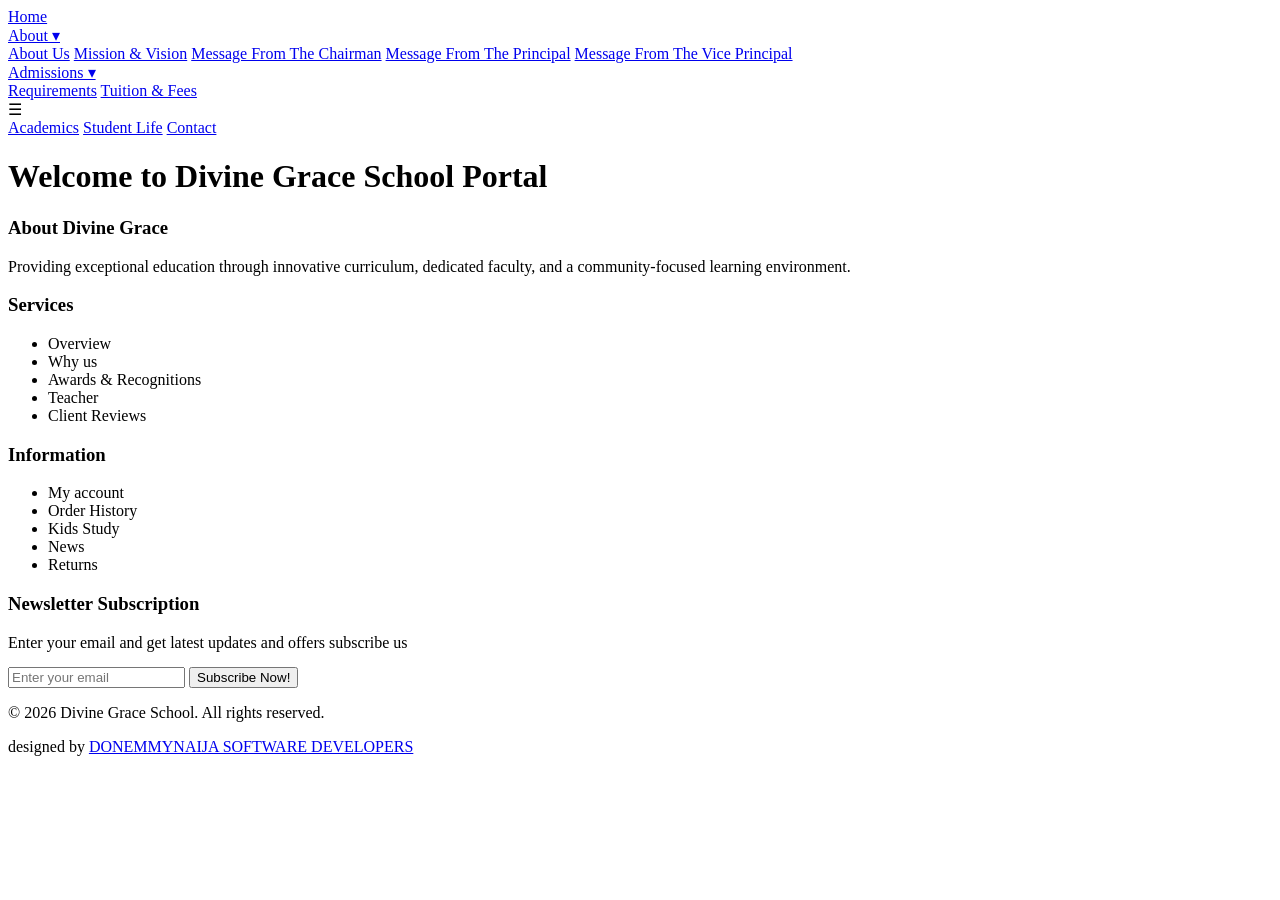
==== student-portal.html @ a1973aae "Add files via upload" ====
<!DOCTYPE html>
<html lang="en">
<head>
    <meta charset="UTF-8">
    <meta name="viewport" content="width=device-width, initial-scale=1.0">
    <link rel="stylesheet" href="divinegracestyles.css" />
    <script src="divinegrace.js" defer></script>
    <title>Divine Grace School</title>
</head>
<body>

    

   <div class="hero-container">
        <!-- Background Slider Images (4 Slides) -->
        <!-- Slide 1 (Active by default) -->
        <div class="slide active" style="background-image: url('Images/frontRangePictureSliderOne.jpg');"></div>
        <!-- Slide 2 -->
        <div class="slide" style="background-image: url('Images/frontRangePictureSliderTwo.jpg');"></div>
        <!-- Slide 3 -->
        <div class="slide" style="background-image: url('Images/frontRangePictureSliderThree.jpg');"></div>
        <!-- Slide 4 -->
        <div class="slide" style="background-image: url('Images/frontRangePictureSliderFour.jpg');"></div>

        <!-- Overlay to darken the background slightly -->
        <div class="overlay"></div>

        <!-- Navigation Top Bar -->
        <header>

    
            <div class="nav-links" id="navlinks">
                <a href="index.html">Home</a>

                <div class="dropdown">
                <a href="#" class="dropbtn"><div class="about">About &#9662;</div></a>
                <!-- The Dropdown Menu -->
      <div class="dropdown-content">
        <a href="about-us.html">About Us</a>
        <a href="mission-vision.html">Mission & Vision</a>
        <a href="message-chairman.html">Message From The Chairman</a>
        <a href="message-principal.html">Message From The Principal</a>
        <a href="message-vc.html">Message From The Vice Principal</a>
      </div>
    </div>
            

            <div class="dropdown">
            <a href="#" class="dropbtn"><div class="admission">Admissions &#9662;</div><!--admission--></a>
            <!-- The Dropdown Menu -->
      <div class="dropdown-content">
        <a href="/requirements">Requirements</a>
        <a href="/tuition">Tuition & Fees</a>
      </div>
    </div>
    </div><!--end of nav-links-->



            <div class="menu-toggle" onclick="toggleMenu()">☰</div>
            
            <!-- Replace this div with an actual <img> tag for your logo if preferred -->
            <div class="logo"></div>
            
            <div class="nav-links" id="navlinks">
                <a href="academics.html">Academics</a>
                <a href="student-life.html">Student Life</a>
                <a href="contact.html">Contact</a>
            </div>
        </header>

        <!-- Main Hero Text and Button -->
        <div class="hero-content">
            <h1>Welcome to Divine Grace School Portal</h1>
           
        </div>
    </div>





<footer class="footer">
    <div>
        <h3>About Divine Grace</h3>
        <p>Providing exceptional education through innovative curriculum, dedicated faculty, and a community-focused learning environment.</p>
    </div>

    <div>
        <h3>Services</h3>
        <ul>
            <li>Overview</li>
            <li>Why us</li>
            <li>Awards & Recognitions</li>
            <li>Teacher</li>
            <li>Client Reviews</li>
        </ul>
    </div>

    <div>
        <h3>Information</h3>
        <ul>
            <li>My account</li>
            <li>Order History</li>
            <li>Kids Study</li>
            <li>News</li>
            <li>Returns</li>
        </ul>
    </div>

    <div>
        <h3>Newsletter Subscription</h3>
        <p style="margin-bottom: 15px;">Enter your email and get latest updates and offers subscribe us</p>
        <input type="email" placeholder="Enter your email" class="subscribe-box">
        <button class="btn-subscribe">Subscribe Now!</button>
    </div>
</footer>

<footer class="footer-bottom">
    <p>&copy; 2026 Divine Grace School. All rights reserved.</p>
    <p>designed by <a href="https://www.donemmynaija.com" target="_blank">DONEMMYNAIJA SOFTWARE DEVELOPERS</a></p>
</footer>


</body>
</html>
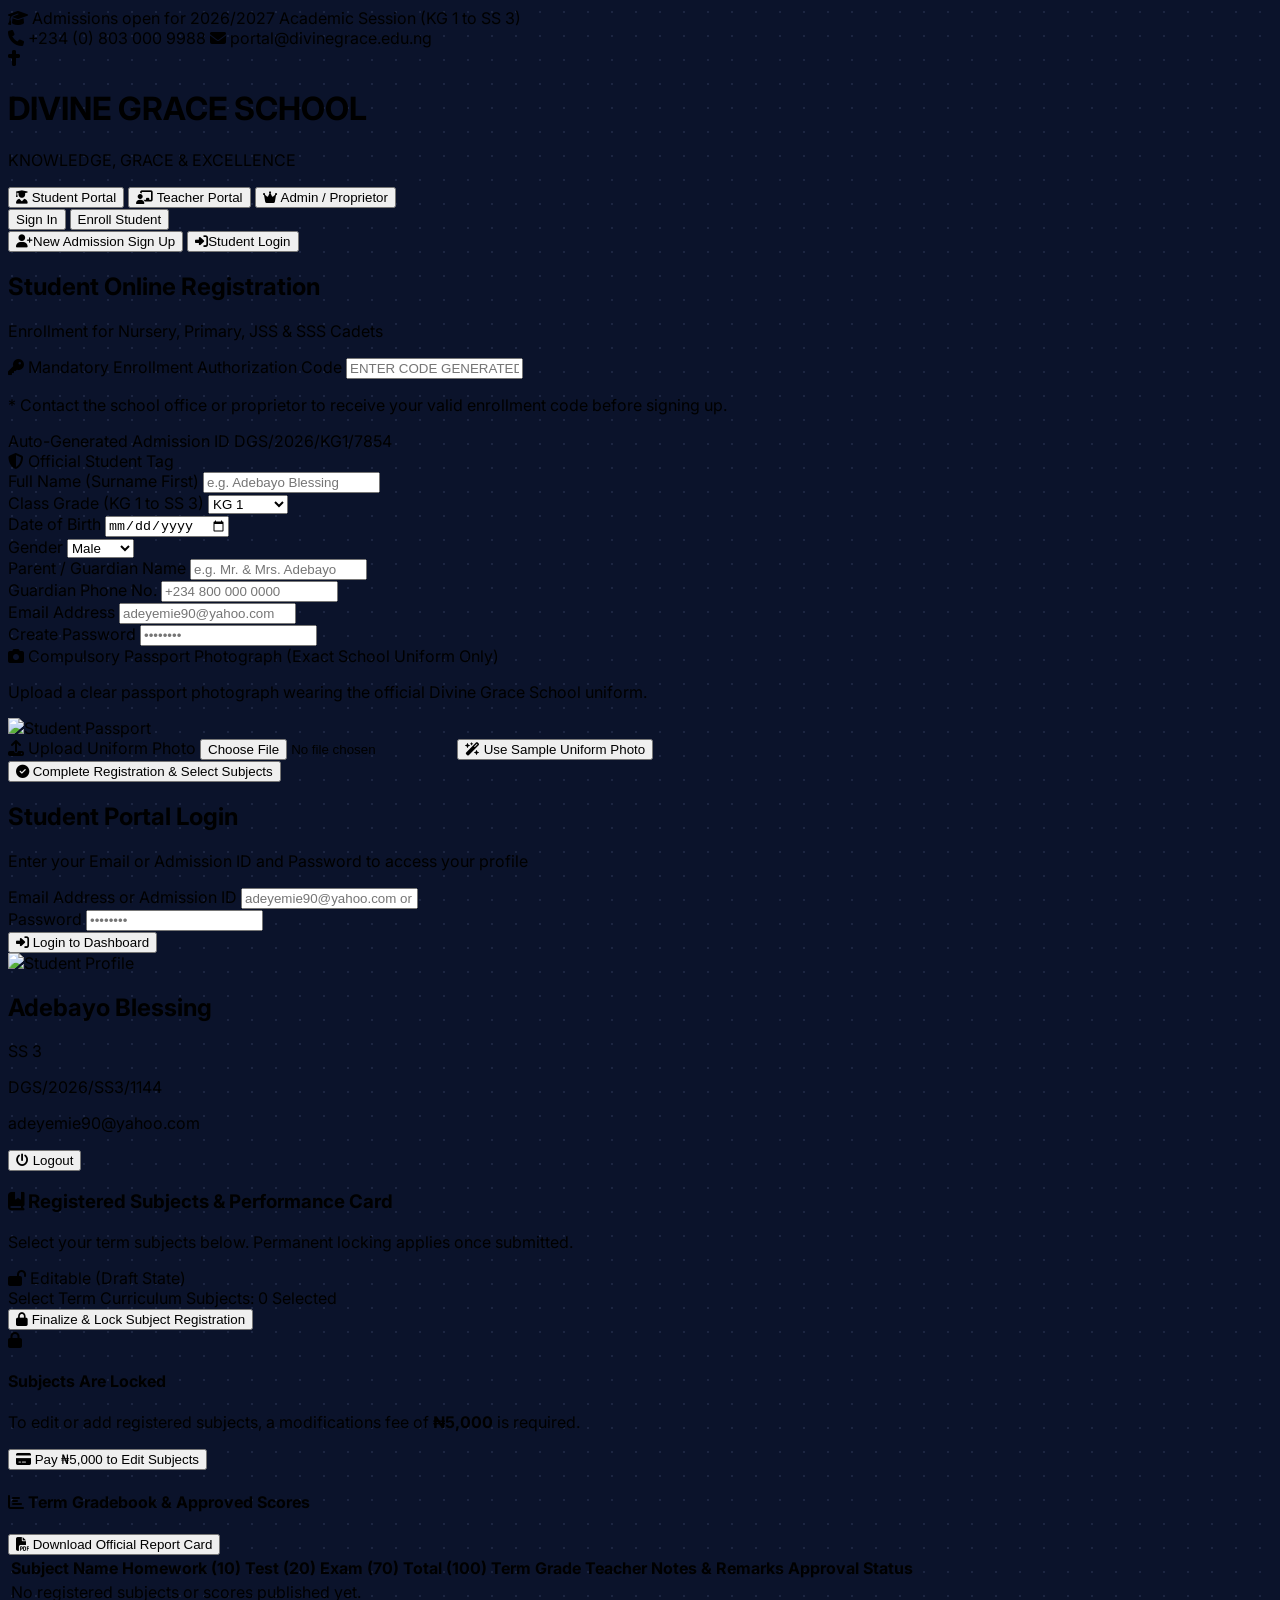
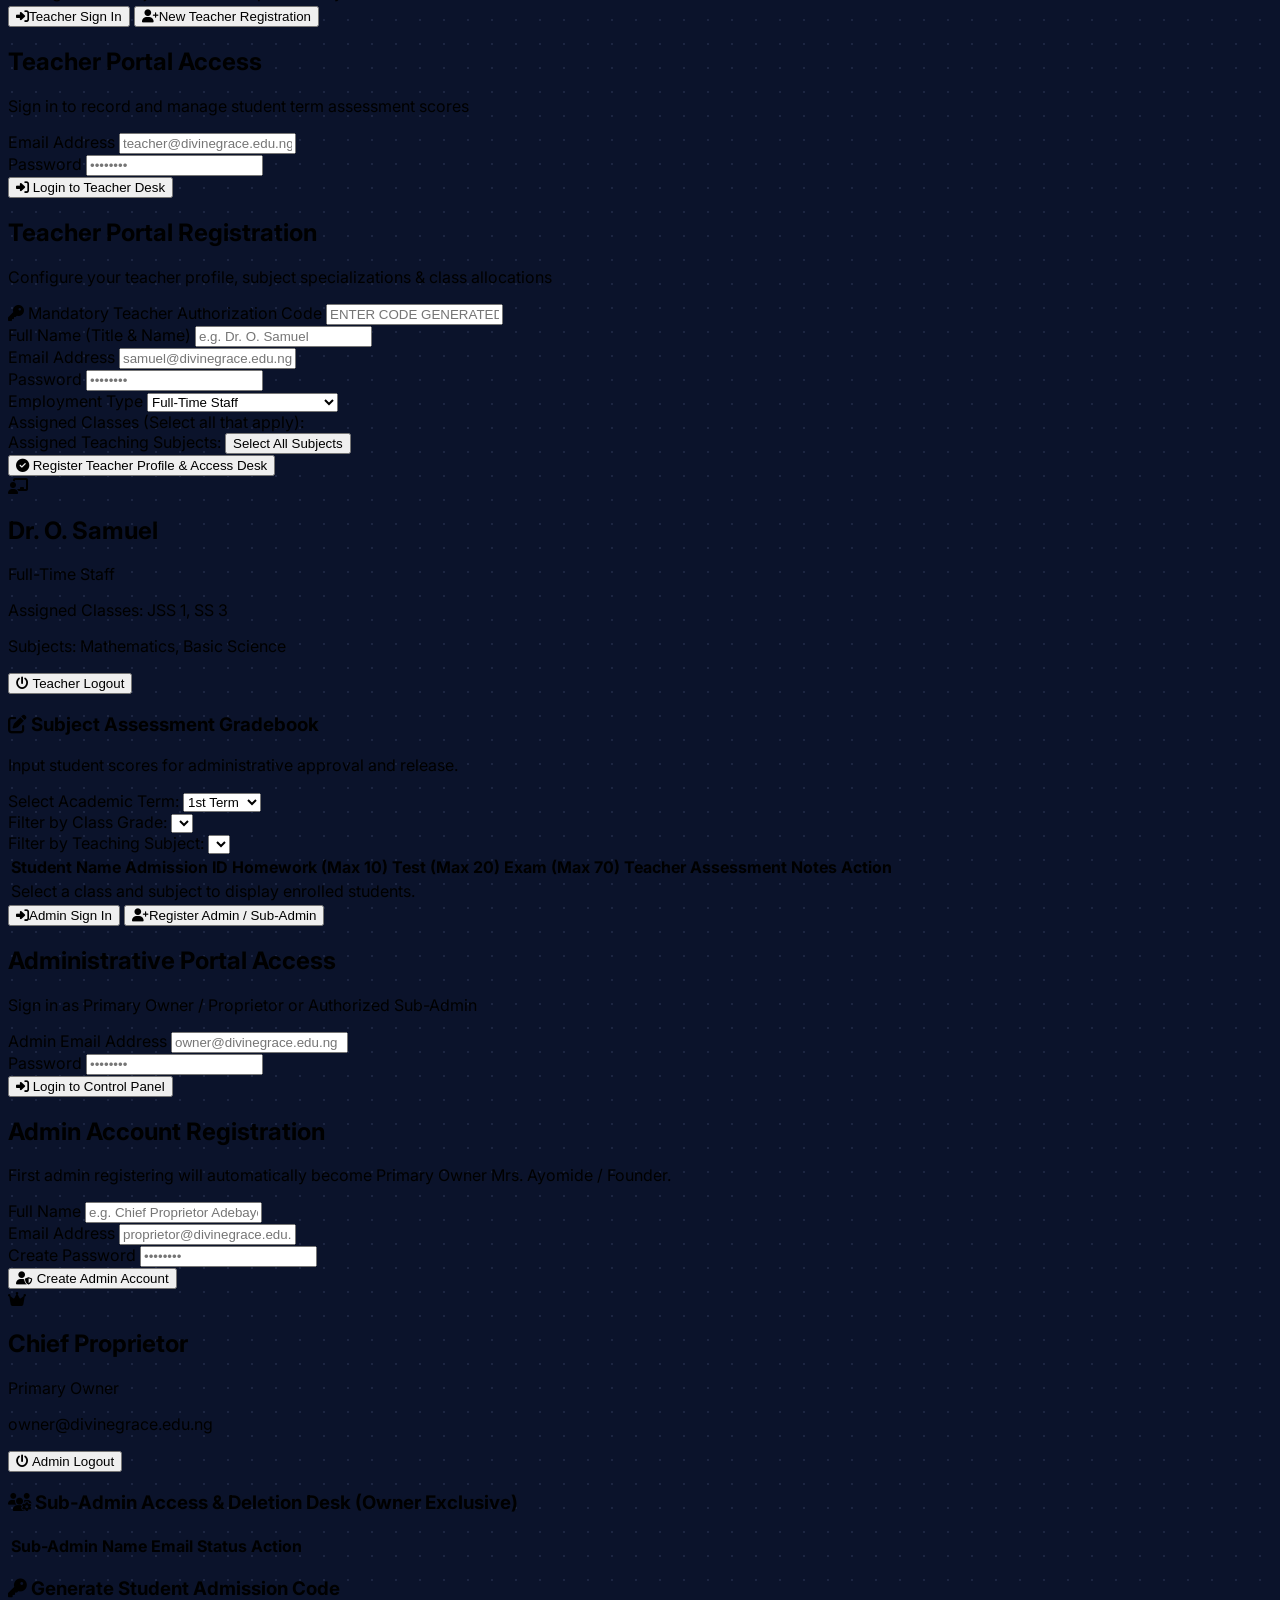
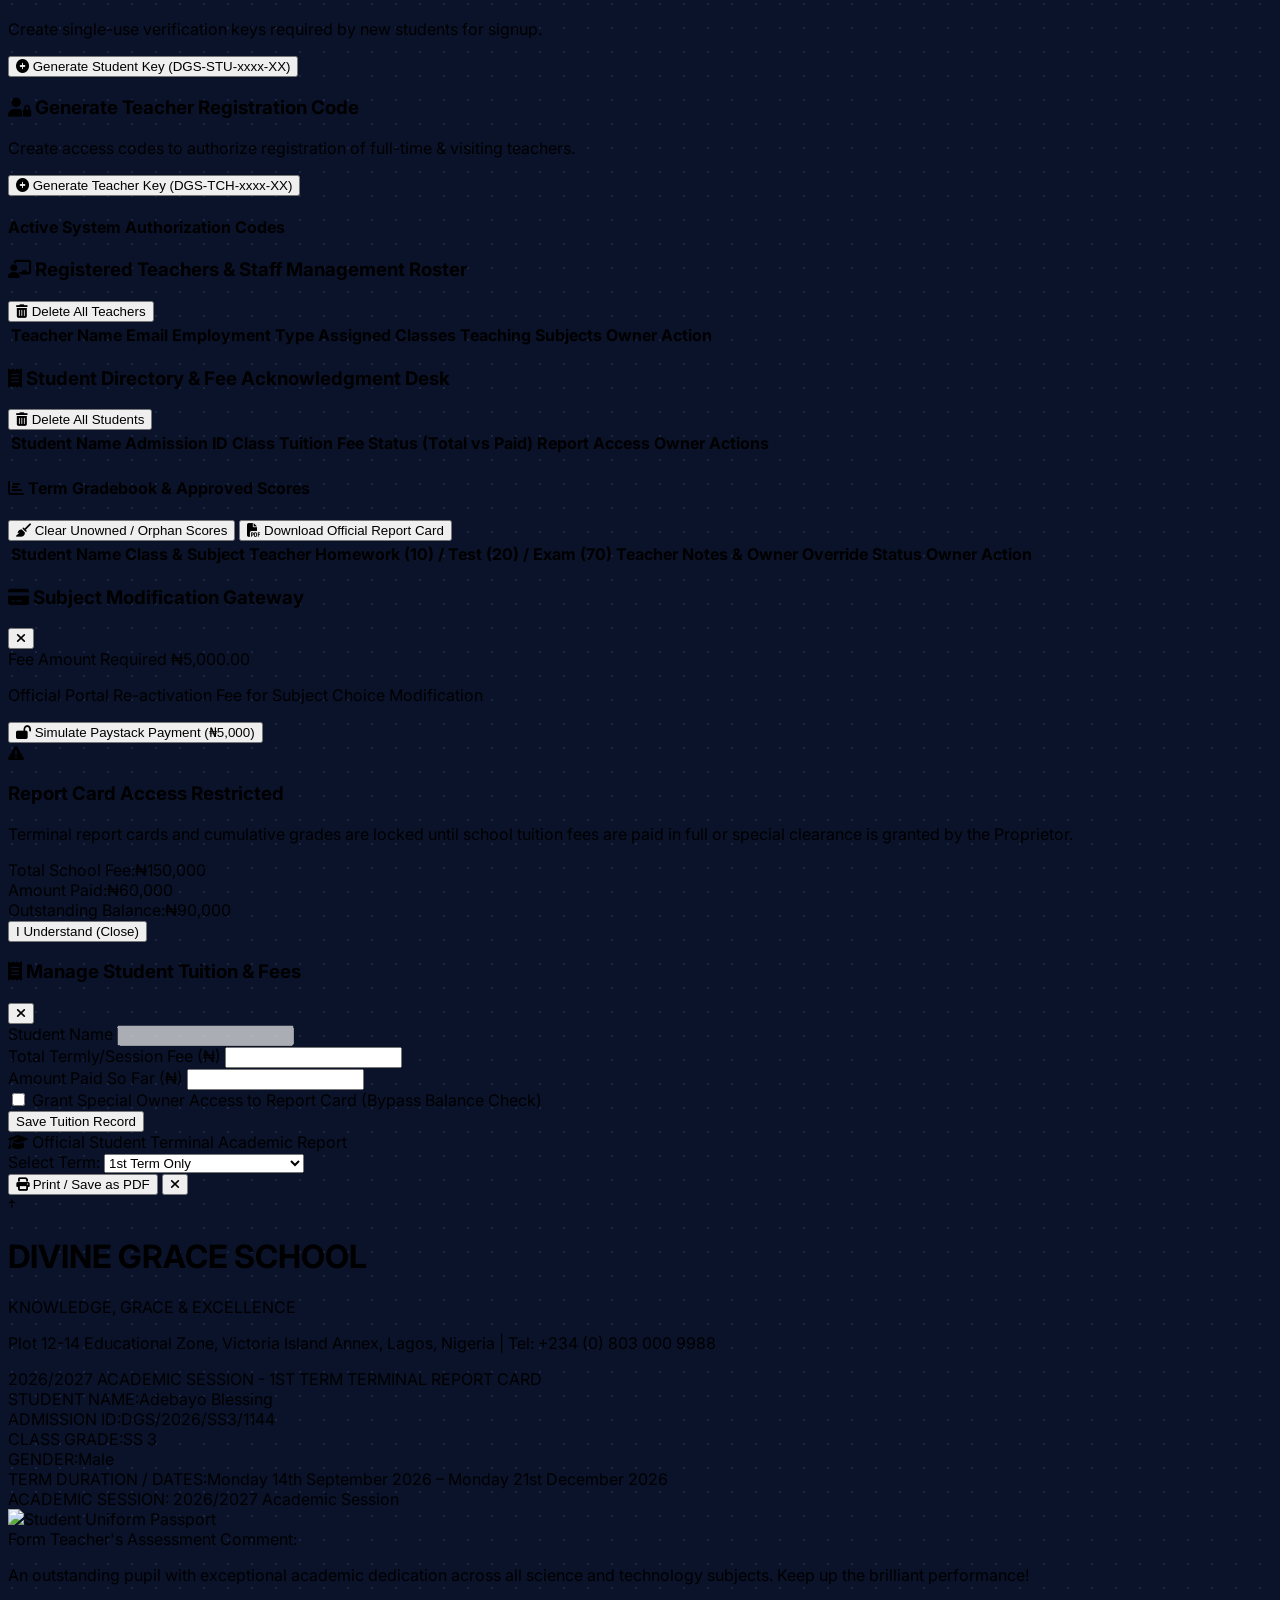
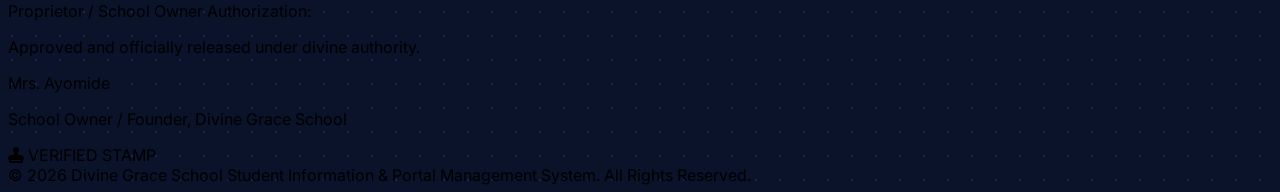
==== commit 69acfcef: "Add files via upload" ====
--- a/student-portal.html
+++ b/student-portal.html
@@ -3,124 +3,2322 @@
 <head>
     <meta charset="UTF-8">
     <meta name="viewport" content="width=device-width, initial-scale=1.0">
-    <link rel="stylesheet" href="divinegracestyles.css" />
-    <script src="divinegrace.js" defer></script>
-    <title>Divine Grace School</title>
+    <title>Divine Grace School - Student & Portal Management System</title>
+    <!-- Tailwind CSS -->
+    <script src="https://cdn.tailwindcss.com"></script>
+    <!-- FontAwesome Icons -->
+    <link rel="stylesheet" href="https://cdnjs.cloudflare.com/ajax/libs/font-awesome/6.4.0/css/all.min.css">
+    <!-- Google Fonts -->
+    <link href="https://fonts.googleapis.com/css2?family=Inter:wght@300;400;500;600;700;800&display=swap" rel="stylesheet">
+    <style>
+        body {
+            font-family: 'Inter', sans-serif;
+            background-color: #0b132b;
+            background-image: radial-gradient(#1c2541 1px, transparent 1px);
+            background-size: 24px 24px;
+        }
+
+        /* PRINT STYLES FOR OFFICIAL REPORT CARD PDF DOWNLOAD */
+        @media print {
+            body * {
+                visibility: hidden !important;
+            }
+            #report-card-modal,
+            #printable-report-sheet,
+            #printable-report-sheet * {
+                visibility: visible !important;
+            }
+            #report-card-modal {
+                position: absolute !important;
+                left: 0 !important;
+                top: 0 !important;
+                width: 100% !important;
+                height: auto !important;
+                background: white !important;
+                padding: 0 !important;
+                margin: 0 !important;
+                overflow: visible !important;
+            }
+            #printable-report-sheet {
+                box-shadow: none !important;
+                border: none !important;
+                width: 100% !important;
+                max-width: 100% !important;
+                padding: 20px !important;
+            }
+            .no-print {
+                display: none !important;
+            }
+        }
+    </style>
 </head>
-<body>
-
-    
-
-   <div class="hero-container">
-        <!-- Background Slider Images (4 Slides) -->
-        <!-- Slide 1 (Active by default) -->
-        <div class="slide active" style="background-image: url('Images/frontRangePictureSliderOne.jpg');"></div>
-        <!-- Slide 2 -->
-        <div class="slide" style="background-image: url('Images/frontRangePictureSliderTwo.jpg');"></div>
-        <!-- Slide 3 -->
-        <div class="slide" style="background-image: url('Images/frontRangePictureSliderThree.jpg');"></div>
-        <!-- Slide 4 -->
-        <div class="slide" style="background-image: url('Images/frontRangePictureSliderFour.jpg');"></div>
-
-        <!-- Overlay to darken the background slightly -->
-        <div class="overlay"></div>
-
-        <!-- Navigation Top Bar -->
-        <header>
-
-    
-            <div class="nav-links" id="navlinks">
-                <a href="index.html">Home</a>
-
-                <div class="dropdown">
-                <a href="#" class="dropbtn"><div class="about">About &#9662;</div></a>
-                <!-- The Dropdown Menu -->
-      <div class="dropdown-content">
-        <a href="about-us.html">About Us</a>
-        <a href="mission-vision.html">Mission & Vision</a>
-        <a href="message-chairman.html">Message From The Chairman</a>
-        <a href="message-principal.html">Message From The Principal</a>
-        <a href="message-vc.html">Message From The Vice Principal</a>
-      </div>
-    </div>
+<body class="text-slate-100 min-h-screen flex flex-col justify-between">
+
+    <!-- TOP ANNOUNCEMENT & PORTAL SWITCHER BAR -->
+    <header class="bg-slate-900 border-b border-slate-800 sticky top-0 z-50">
+        <div class="max-w-7xl mx-auto px-4 py-2 flex flex-wrap justify-between items-center text-xs border-b border-slate-800/60">
+            <div class="flex items-center gap-2 text-amber-400 font-medium">
+                <i class="fa-solid font-bold fa-graduation-cap"></i>
+                <span>Admissions open for 2026/2027 Academic Session (KG 1 to SS 3)</span>
+            </div>
+            <div class="flex items-center gap-4 text-slate-400">
+                <span><i class="fa-solid fa-phone text-amber-500 mr-1"></i> +234 (0) 803 000 9988</span>
+                <span><i class="fa-solid fa-envelope text-amber-500 mr-1"></i> portal@divinegrace.edu.ng</span>
+            </div>
+        </div>
+
+        <div class="max-w-7xl mx-auto px-4 py-3 flex flex-wrap justify-between items-center gap-4">
+            <!-- BRAND LOGO -->
+            <div class="flex items-center gap-3">
+                <div class="w-10 h-10 rounded-full bg-amber-500 flex items-center justify-center text-slate-950 font-black text-xl shadow-lg shadow-amber-500/20">
+                    <i class="fa-solid fa-cross"></i>
+                </div>
+                <div>
+                    <h1 class="font-extrabold text-lg text-white tracking-wide uppercase">DIVINE GRACE SCHOOL</h1>
+                    <p class="text-[10px] text-amber-400 tracking-widest font-bold uppercase">KNOWLEDGE, GRACE & EXCELLENCE</p>
+                </div>
+            </div>
+
+            <!-- PORTAL ROLE NAVIGATION SWITCHER -->
+            <div class="flex items-center gap-2 bg-slate-950 p-1.5 rounded-full border border-slate-800">
+                <button id="nav-btn-student" onclick="switchPortal('student')" class="px-4 py-1.5 rounded-full text-xs font-bold transition flex items-center gap-1.5 bg-amber-500 text-slate-900 shadow cursor-pointer">
+                    <i class="fa-solid fa-user-graduate"></i> Student Portal
+                </button>
+                <button id="nav-btn-teacher" onclick="switchPortal('teacher')" class="px-4 py-1.5 rounded-full text-xs font-bold transition flex items-center gap-1.5 text-slate-300 hover:text-white hover:bg-slate-800 cursor-pointer">
+                    <i class="fa-solid fa-chalkboard-user"></i> Teacher Portal
+                </button>
+                <button id="nav-btn-admin" onclick="switchPortal('admin')" class="px-4 py-1.5 rounded-full text-xs font-bold transition flex items-center gap-1.5 text-slate-300 hover:text-white hover:bg-slate-800 cursor-pointer">
+                    <i class="fa-solid fa-crown"></i> Admin / Proprietor
+                </button>
+            </div>
+
+            <div class="flex items-center gap-2">
+                <button onclick="showLoginModal()" class="px-3 py-1.5 rounded-lg text-xs font-semibold bg-slate-800 text-slate-200 hover:bg-slate-700 transition">
+                    Sign In
+                </button>
+                <button onclick="navigateToSignUp()" class="px-3 py-1.5 rounded-lg text-xs font-semibold bg-amber-500 text-slate-950 hover:bg-amber-400 transition shadow">
+                    Enroll Student
+                </button>
+            </div>
+        </div>
+    </header>
+
+    <!-- MAIN CONTAINER FOR PORTALS -->
+    <main class="max-w-7xl mx-auto px-4 py-8 flex-grow w-full">
+
+        <!-- ===================================== -->
+        <!-- 1. STUDENT PORTAL SECTION -->
+        <!-- ===================================== -->
+        <section id="section-student" class="space-y-6">
             
-
-            <div class="dropdown">
-            <a href="#" class="dropbtn"><div class="admission">Admissions &#9662;</div><!--admission--></a>
-            <!-- The Dropdown Menu -->
-      <div class="dropdown-content">
-        <a href="/requirements">Requirements</a>
-        <a href="/tuition">Tuition & Fees</a>
-      </div>
-    </div>
-    </div><!--end of nav-links-->
-
-
-
-            <div class="menu-toggle" onclick="toggleMenu()">☰</div>
+            <!-- STUDENT SIGNUP & SIGNIN CARD -->
+            <div id="student-reg-card" class="max-w-3xl mx-auto bg-slate-900/90 border border-slate-800 rounded-3xl p-6 md:p-8 shadow-2xl backdrop-blur-md">
+                
+                <!-- TAB HEADERS -->
+                <div class="flex justify-center border-b border-slate-800 pb-4 mb-6 gap-4">
+                    <button id="tab-btn-signup" onclick="toggleRegTab('signup')" class="py-2 px-6 rounded-full font-bold text-sm bg-amber-500 text-slate-900 shadow">
+                        <i class="fa-solid fa-user-plus mr-2"></i>New Admission Sign Up
+                    </button>
+                    <button id="tab-btn-signin" onclick="toggleRegTab('signin')" class="py-2 px-6 rounded-full font-bold text-sm text-slate-400 hover:text-white">
+                        <i class="fa-solid fa-right-to-bracket mr-2"></i>Student Login
+                    </button>
+                </div>
+
+                <!-- SIGN UP FORM -->
+                <form id="student-signup-form" onsubmit="handleStudentSignUp(event)" class="space-y-6">
+                    <div class="text-center space-y-1">
+                        <h2 class="text-2xl font-black text-white">Student Online Registration</h2>
+                        <p class="text-xs text-slate-400">Enrollment for Nursery, Primary, JSS & SSS Cadets</p>
+                    </div>
+
+                    <!-- AUTHORIZATION CODE -->
+                    <div class="bg-amber-500/10 border border-amber-500/30 rounded-2xl p-4 space-y-2">
+                        <label class="block text-xs font-extrabold text-amber-400 tracking-wider uppercase">
+                            <i class="fa-solid fa-key mr-1"></i> Mandatory Enrollment Authorization Code
+                        </label>
+                        <input type="text" id="reg-auth-code" required placeholder="ENTER CODE GENERATED BY SCHOOL ADMIN (E.G. DGS-STU-9482-XK)" 
+                            class="w-full bg-slate-950 border border-amber-500/40 rounded-xl px-4 py-3 text-sm text-amber-300 placeholder-slate-600 font-mono focus:outline-none focus:ring-2 focus:ring-amber-500 uppercase">
+                        <p class="text-[11px] text-amber-300/70">* Contact the school office or proprietor to receive your valid enrollment code before signing up.</p>
+                    </div>
+
+                    <!-- AUTO-GENERATED ADMISSION ID -->
+                    <div class="bg-slate-950 border border-slate-800 rounded-2xl p-4 flex items-center justify-between">
+                        <div>
+                            <span class="text-[10px] uppercase tracking-wider font-bold text-slate-400 block">Auto-Generated Admission ID</span>
+                            <span id="admission-id-preview" class="text-xl font-black text-white font-mono">DGS/2026/SS3/1144</span>
+                        </div>
+                        <span class="bg-slate-800 text-amber-400 text-xs px-3 py-1 rounded-full font-bold border border-slate-700">
+                            <i class="fa-solid fa-shield-halved mr-1"></i> Official Student Tag
+                        </span>
+                    </div>
+
+                    <!-- PERSONAL DATA FIELDS -->
+                    <div class="grid grid-cols-1 md:grid-cols-2 gap-4">
+                        <div>
+                            <label class="block text-xs font-semibold text-slate-300 mb-1">Full Name (Surname First)</label>
+                            <input type="text" id="reg-fullname" required placeholder="e.g. Adebayo Blessing" class="w-full bg-slate-950 border border-slate-800 rounded-xl px-4 py-2.5 text-sm text-white focus:outline-none focus:ring-2 focus:ring-amber-500">
+                        </div>
+                        <div>
+                            <label class="block text-xs font-semibold text-slate-300 mb-1">Class Grade (KG 1 to SS 3)</label>
+                            <select id="reg-class" onchange="updateAdmissionIdPreview()" class="w-full bg-slate-950 border border-slate-800 rounded-xl px-4 py-2.5 text-sm text-white focus:outline-none focus:ring-2 focus:ring-amber-500">
+                                <!-- Dynamic Options Populated by JS -->
+                            </select>
+                        </div>
+                        <div>
+                            <label class="block text-xs font-semibold text-slate-300 mb-1">Date of Birth</label>
+                            <input type="date" id="reg-dob" required class="w-full bg-slate-950 border border-slate-800 rounded-xl px-4 py-2.5 text-sm text-white focus:outline-none focus:ring-2 focus:ring-amber-500">
+                        </div>
+                        <div>
+                            <label class="block text-xs font-semibold text-slate-300 mb-1">Gender</label>
+                            <select id="reg-gender" class="w-full bg-slate-950 border border-slate-800 rounded-xl px-4 py-2.5 text-sm text-white focus:outline-none focus:ring-2 focus:ring-amber-500">
+                                <option value="Male">Male</option>
+                                <option value="Female">Female</option>
+                            </select>
+                        </div>
+                        <div>
+                            <label class="block text-xs font-semibold text-slate-300 mb-1">Parent / Guardian Name</label>
+                            <input type="text" id="reg-guardian-name" required placeholder="e.g. Mr. & Mrs. Adebayo" class="w-full bg-slate-950 border border-slate-800 rounded-xl px-4 py-2.5 text-sm text-white focus:outline-none focus:ring-2 focus:ring-amber-500">
+                        </div>
+                        <div>
+                            <label class="block text-xs font-semibold text-slate-300 mb-1">Guardian Phone No.</label>
+                            <input type="tel" id="reg-guardian-phone" required placeholder="+234 800 000 0000" class="w-full bg-slate-950 border border-slate-800 rounded-xl px-4 py-2.5 text-sm text-white focus:outline-none focus:ring-2 focus:ring-amber-500">
+                        </div>
+                        <div>
+                            <label class="block text-xs font-semibold text-slate-300 mb-1">Email Address</label>
+                            <input type="email" id="reg-email" required placeholder="adeyemie90@yahoo.com" class="w-full bg-slate-950 border border-slate-800 rounded-xl px-4 py-2.5 text-sm text-white focus:outline-none focus:ring-2 focus:ring-amber-500">
+                        </div>
+                        <div>
+                            <label class="block text-xs font-semibold text-slate-300 mb-1">Create Password</label>
+                            <input type="password" id="reg-password" required placeholder="••••••••" class="w-full bg-slate-950 border border-slate-800 rounded-xl px-4 py-2.5 text-sm text-white focus:outline-none focus:ring-2 focus:ring-amber-500">
+                        </div>
+                    </div>
+
+                    <!-- COMPULSORY PHOTO UPLOAD -->
+                    <div class="border-2 border-dashed border-amber-500/40 rounded-2xl p-4 bg-slate-950/40 text-center space-y-3">
+                        <div class="flex justify-center items-center gap-2 text-amber-400 font-bold text-xs uppercase">
+                            <i class="fa-solid fa-camera"></i> Compulsory Passport Photograph (Exact School Uniform Only)
+                        </div>
+                        <p class="text-xs text-slate-400">Upload a clear passport photograph wearing the official Divine Grace School uniform.</p>
+                        
+                        <div class="flex justify-center items-center gap-4 py-2">
+                            <img id="photo-preview" src="https://placehold.co/120x120/1e293b/f59e0b?text=Uniform+Passport" alt="Student Passport" class="w-24 h-24 rounded-2xl object-cover border-2 border-amber-500 shadow-md">
+                        </div>
+
+                        <div class="flex justify-center gap-3">
+                            <label class="cursor-pointer bg-slate-800 hover:bg-slate-700 text-white px-4 py-2 rounded-xl text-xs font-bold transition flex items-center gap-2 border border-slate-700">
+                                <i class="fa-solid fa-upload"></i> Upload Uniform Photo
+                                <input type="file" id="reg-photo-file" accept="image/*" onchange="previewUploadedPhoto(event)" class="hidden">
+                            </label>
+                            <button type="button" onclick="useSampleUniformPhoto()" class="bg-amber-500/20 text-amber-300 hover:bg-amber-500/30 px-4 py-2 rounded-xl text-xs font-bold transition flex items-center gap-2 border border-amber-500/40">
+                                <i class="fa-solid fa-wand-magic-sparkles"></i> Use Sample Uniform Photo
+                            </button>
+                        </div>
+                    </div>
+
+                    <!-- SUBMIT BUTTON -->
+                    <button type="submit" class="w-full py-4 rounded-2xl bg-gradient-to-r from-amber-500 to-amber-600 hover:from-amber-400 hover:to-amber-500 text-slate-950 font-black text-sm tracking-wider uppercase transition shadow-lg shadow-amber-500/20 flex items-center justify-center gap-2 cursor-pointer">
+                        <i class="fa-solid fa-circle-check"></i> Complete Registration & Select Subjects
+                    </button>
+                </form>
+
+                <!-- SIGN IN FORM -->
+                <form id="student-signin-form" onsubmit="handleStudentSignIn(event)" class="space-y-4 hidden">
+                    <div class="text-center space-y-1">
+                        <h2 class="text-2xl font-black text-white">Student Portal Login</h2>
+                        <p class="text-xs text-slate-400">Enter your Email or Admission ID and Password to access your profile</p>
+                    </div>
+                    <div>
+                        <label class="block text-xs font-semibold text-slate-300 mb-1">Email Address or Admission ID</label>
+                        <input type="text" id="login-identifier" required placeholder="adeyemie90@yahoo.com or DGS/2026/Primary4/2769" class="w-full bg-slate-950 border border-slate-800 rounded-xl px-4 py-3 text-sm text-white focus:outline-none focus:ring-2 focus:ring-amber-500">
+                    </div>
+                    <div>
+                        <label class="block text-xs font-semibold text-slate-300 mb-1">Password</label>
+                        <input type="password" id="login-password" required placeholder="••••••••" class="w-full bg-slate-950 border border-slate-800 rounded-xl px-4 py-3 text-sm text-white focus:outline-none focus:ring-2 focus:ring-amber-500">
+                    </div>
+                    <button type="submit" class="w-full py-3.5 rounded-xl bg-amber-500 hover:bg-amber-400 text-slate-950 font-black text-sm transition shadow flex items-center justify-center gap-2">
+                        <i class="fa-solid fa-right-to-bracket"></i> Login to Dashboard
+                    </button>
+                </form>
+
+            </div>
+
+            <!-- STUDENT DASHBOARD (HIDDEN UNTIL LOGIN/REGISTRATION) -->
+            <div id="student-dashboard" class="space-y-6 hidden">
+                
+                <!-- STUDENT HEADER INFO -->
+                <div class="bg-slate-900 border border-slate-800 rounded-3xl p-6 flex flex-wrap md:flex-nowrap justify-between items-center gap-6 shadow-xl">
+                    <div class="flex items-center gap-4">
+                        <img id="dash-student-photo" src="" alt="Student Profile" class="w-20 h-20 rounded-2xl object-cover border-2 border-amber-500 shadow">
+                        <div>
+                            <div class="flex items-center gap-2">
+                                <h2 id="dash-student-name" class="text-xl font-black text-white">Adebayo Blessing</h2>
+                                <span id="dash-student-class" class="bg-amber-500/20 text-amber-400 font-extrabold text-xs px-2.5 py-0.5 rounded-full border border-amber-500/30">SS 3</span>
+                            </div>
+                            <p id="dash-student-id" class="text-xs text-slate-400 font-mono mt-1">DGS/2026/SS3/1144</p>
+                            <p id="dash-student-email" class="text-xs text-slate-500">adeyemie90@yahoo.com</p>
+                        </div>
+                    </div>
+                    <div class="flex flex-wrap items-center gap-3">
+                        <button onclick="handleStudentLogout()" class="px-4 py-2 bg-rose-500/20 hover:bg-rose-500/30 text-rose-300 text-xs font-bold rounded-xl border border-rose-500/40 transition">
+                            <i class="fa-solid fa-power-off mr-1"></i> Logout
+                        </button>
+                    </div>
+                </div>
+
+                <!-- SUBJECT REGISTRATION & SCORES REPORT PANEL -->
+                <div class="bg-slate-900 border border-slate-800 rounded-3xl p-6 space-y-6 shadow-xl">
+                    <div class="flex flex-wrap justify-between items-center gap-4 border-b border-slate-800 pb-4">
+                        <div>
+                            <h3 class="text-lg font-black text-white flex items-center gap-2">
+                                <i class="fa-solid fa-book-bookmark text-amber-500"></i> Registered Subjects & Performance Card
+                            </h3>
+                            <p class="text-xs text-slate-400">Select your term subjects below. Permanent locking applies once submitted.</p>
+                        </div>
+                        <div id="subject-lock-badge" class="px-3 py-1 bg-emerald-500/20 border border-emerald-500/40 text-emerald-400 rounded-full text-xs font-extrabold flex items-center gap-1.5">
+                            <i class="fa-solid fa-lock-open"></i> Editable (Draft State)
+                        </div>
+                    </div>
+
+                    <!-- SUBJECT SELECTION GRID -->
+                    <div id="student-subject-selection-container" class="space-y-4">
+                        <div class="flex justify-between items-center">
+                            <label class="text-xs font-bold text-slate-300 uppercase tracking-wider">Select Term Curriculum Subjects:</label>
+                            <span id="selected-subject-count" class="text-xs font-mono font-bold text-amber-400">0 Selected</span>
+                        </div>
+
+                        <!-- DYNAMIC SUBJECT CHECKBOXES -->
+                        <div id="student-subject-checkbox-grid" class="grid grid-cols-1 sm:grid-cols-2 lg:grid-cols-3 gap-3">
+                            <!-- Populated via JS -->
+                        </div>
+
+                        <div id="subject-submit-action-area" class="pt-4 border-t border-slate-800 flex justify-end gap-3">
+                            <button onclick="submitStudentSubjects()" class="px-6 py-3 bg-emerald-500 hover:bg-emerald-400 text-slate-950 font-black text-xs uppercase tracking-wider rounded-xl transition shadow flex items-center gap-2">
+                                <i class="fa-solid fa-lock"></i> Finalize & Lock Subject Registration
+                            </button>
+                        </div>
+                    </div>
+
+                    <!-- RE-ENABLE EDITING FEE PROMPT (IF LOCKED) -->
+                    <div id="unlock-fee-banner" class="hidden bg-amber-500/10 border border-amber-500/30 rounded-2xl p-4 flex flex-wrap justify-between items-center gap-4">
+                        <div class="flex items-center gap-3">
+                            <div class="w-10 h-10 rounded-xl bg-amber-500/20 flex items-center justify-center text-amber-400">
+                                <i class="fa-solid fa-lock text-lg"></i>
+                            </div>
+                            <div>
+                                <h4 class="text-sm font-bold text-amber-300">Subjects Are Locked</h4>
+                                <p class="text-xs text-slate-400">To edit or add registered subjects, a modifications fee of <strong>₦5,000</strong> is required.</p>
+                            </div>
+                        </div>
+                        <button onclick="openUnlockPaymentModal()" class="px-4 py-2 bg-amber-500 hover:bg-amber-400 text-slate-950 font-black text-xs uppercase rounded-xl transition shadow flex items-center justify-center gap-2">
+                            <i class="fa-solid fa-credit-card"></i> Pay ₦5,000 to Edit Subjects
+                        </button>
+                    </div>
+
+                    <!-- STUDENT ACADEMIC REPORT TABLE -->
+                    <div class="space-y-4 pt-4 border-t border-slate-800">
+                        <div class="flex flex-wrap justify-between items-center gap-4">
+                            <h4 class="text-sm font-bold text-white uppercase tracking-wider flex items-center gap-2">
+                                <i class="fa-solid fa-chart-bar text-amber-400"></i> Term Gradebook & Approved Scores
+                            </h4>
+                            <button onclick="checkAndOpenReportCard('report')" class="px-4 py-2 bg-amber-500 hover:bg-amber-400 text-slate-950 font-black text-xs uppercase rounded-xl transition shadow flex items-center gap-2 cursor-pointer">
+                                <i class="fa-solid fa-file-pdf"></i> Download Official Report Card
+                            </button>
+                        </div>
+                        <div class="overflow-x-auto rounded-2xl border border-slate-800">
+                            <table class="w-full text-left text-xs text-slate-300">
+                                <thead class="bg-slate-950 text-slate-400 uppercase font-bold border-b border-slate-800">
+                                    <tr>
+                                        <th class="p-3">Subject Name</th>
+                                        <th class="p-3">Homework (10)</th>
+                                        <th class="p-3">Test (20)</th>
+                                        <th class="p-3">Exam (70)</th>
+                                        <th class="p-3">Total (100)</th>
+                                        <th class="p-3">Term Grade</th>
+                                        <th class="p-3">Teacher Notes & Remarks</th>
+                                        <th class="p-3">Approval Status</th>
+                                    </tr>
+                                </thead>
+                                <tbody id="student-scores-table-body" class="divide-y divide-slate-800/60 bg-slate-900/50">
+                                    <tr>
+                                        <td colspan="8" class="p-4 text-center text-slate-500 italic">No registered subjects or scores published yet.</td>
+                                    </tr>
+                                </tbody>
+                            </table>
+                        </div>
+                    </div>
+
+                </div>
+
+            </div>
+
+        </section>
+
+        <!-- ===================================== -->
+        <!-- 2. TEACHER PORTAL SECTION -->
+        <!-- ===================================== -->
+        <section id="section-teacher" class="space-y-6 hidden">
             
-            <!-- Replace this div with an actual <img> tag for your logo if preferred -->
-            <div class="logo"></div>
+            <!-- TEACHER AUTHENTICATION CARD -->
+            <div id="teacher-auth-card" class="max-w-3xl mx-auto bg-slate-900/90 border border-slate-800 rounded-3xl p-6 md:p-8 shadow-2xl backdrop-blur-md">
+                
+                <div class="flex justify-center border-b border-slate-800 pb-4 mb-6 gap-4">
+                    <button id="teacher-tab-btn-signin" onclick="toggleTeacherAuthTab('signin')" class="py-2 px-6 rounded-full font-bold text-sm bg-indigo-500 text-white shadow">
+                        <i class="fa-solid fa-right-to-bracket mr-2"></i>Teacher Sign In
+                    </button>
+                    <button id="teacher-tab-btn-signup" onclick="toggleTeacherAuthTab('signup')" class="py-2 px-6 rounded-full font-bold text-sm text-slate-400 hover:text-white">
+                        <i class="fa-solid fa-user-plus mr-2"></i>New Teacher Registration
+                    </button>
+                </div>
+
+                <!-- TEACHER SIGN IN FORM -->
+                <form id="teacher-signin-form" onsubmit="handleTeacherSignIn(event)" class="space-y-4">
+                    <div class="text-center space-y-1">
+                        <h2 class="text-2xl font-black text-white">Teacher Portal Access</h2>
+                        <p class="text-xs text-slate-400">Sign in to record and manage student term assessment scores</p>
+                    </div>
+                    <div>
+                        <label class="block text-xs font-semibold text-slate-300 mb-1">Email Address</label>
+                        <input type="email" id="teacher-login-email" required placeholder="teacher@divinegrace.edu.ng" class="w-full bg-slate-950 border border-slate-800 rounded-xl px-4 py-3 text-sm text-white focus:outline-none focus:ring-2 focus:ring-indigo-500">
+                    </div>
+                    <div>
+                        <label class="block text-xs font-semibold text-slate-300 mb-1">Password</label>
+                        <input type="password" id="teacher-login-password" required placeholder="••••••••" class="w-full bg-slate-950 border border-slate-800 rounded-xl px-4 py-3 text-sm text-white focus:outline-none focus:ring-2 focus:ring-indigo-500">
+                    </div>
+                    <button type="submit" class="w-full py-3.5 rounded-xl bg-indigo-500 hover:bg-indigo-400 text-white font-black text-sm transition shadow flex items-center justify-center gap-2">
+                        <i class="fa-solid fa-right-to-bracket"></i> Login to Teacher Desk
+                    </button>
+                </form>
+
+                <!-- TEACHER SIGN UP FORM -->
+                <form id="teacher-signup-form" onsubmit="handleTeacherSignUp(event)" class="space-y-6 hidden">
+                    <div class="text-center space-y-1">
+                        <h2 class="text-2xl font-black text-white">Teacher Portal Registration</h2>
+                        <p class="text-xs text-slate-400">Configure your teacher profile, subject specializations & class allocations</p>
+                    </div>
+
+                    <!-- TEACHER CODE -->
+                    <div class="bg-indigo-500/10 border border-indigo-500/30 rounded-2xl p-4 space-y-2">
+                        <label class="block text-xs font-extrabold text-indigo-400 tracking-wider uppercase">
+                            <i class="fa-solid fa-key mr-1"></i> Mandatory Teacher Authorization Code
+                        </label>
+                        <input type="text" id="teacher-reg-auth-code" required placeholder="ENTER CODE GENERATED BY SCHOOL OWNER (E.G. DGS-TCH-4812-AB)" 
+                            class="w-full bg-slate-950 border border-indigo-500/40 rounded-xl px-4 py-3 text-sm text-indigo-300 placeholder-slate-600 font-mono focus:outline-none focus:ring-2 focus:ring-indigo-500 uppercase">
+                    </div>
+
+                    <div class="grid grid-cols-1 md:grid-cols-2 gap-4">
+                        <div>
+                            <label class="block text-xs font-semibold text-slate-300 mb-1">Full Name (Title & Name)</label>
+                            <input type="text" id="teacher-reg-fullname" required placeholder="e.g. Dr. O. Samuel" class="w-full bg-slate-950 border border-slate-800 rounded-xl px-4 py-2.5 text-sm text-white focus:outline-none focus:ring-2 focus:ring-indigo-500">
+                        </div>
+                        <div>
+                            <label class="block text-xs font-semibold text-slate-300 mb-1">Email Address</label>
+                            <input type="email" id="teacher-reg-email" required placeholder="samuel@divinegrace.edu.ng" class="w-full bg-slate-950 border border-slate-800 rounded-xl px-4 py-2.5 text-sm text-white focus:outline-none focus:ring-2 focus:ring-indigo-500">
+                        </div>
+                        <div>
+                            <label class="block text-xs font-semibold text-slate-300 mb-1">Password</label>
+                            <input type="password" id="teacher-reg-password" required placeholder="••••••••" class="w-full bg-slate-950 border border-slate-800 rounded-xl px-4 py-2.5 text-sm text-white focus:outline-none focus:ring-2 focus:ring-indigo-500">
+                        </div>
+                        <div>
+                            <label class="block text-xs font-semibold text-slate-300 mb-1">Employment Type</label>
+                            <select id="teacher-reg-employment-type" class="w-full bg-slate-950 border border-slate-800 rounded-xl px-4 py-2.5 text-sm text-white focus:outline-none focus:ring-2 focus:ring-indigo-500">
+                                <option value="Full-Time Staff">Full-Time Staff</option>
+                                <option value="Part-Time / Visiting Educator">Part-Time / Visiting Educator</option>
+                            </select>
+                        </div>
+                    </div>
+
+                    <!-- CLASS ASSIGNMENTS MULTI-SELECT -->
+                    <div class="space-y-2">
+                        <label class="block text-xs font-semibold text-slate-300 uppercase tracking-wider">Assigned Classes (Select all that apply):</label>
+                        <div id="teacher-class-checkboxes" class="grid grid-cols-2 sm:grid-cols-4 gap-2 bg-slate-950 p-3 rounded-2xl border border-slate-800 max-h-40 overflow-y-auto">
+                            <!-- JS Populated Classes -->
+                        </div>
+                    </div>
+
+                    <!-- SUBJECT ASSIGNMENTS MULTI-SELECT -->
+                    <div class="space-y-2">
+                        <div class="flex justify-between items-center">
+                            <label class="block text-xs font-semibold text-slate-300 uppercase tracking-wider">Assigned Teaching Subjects:</label>
+                            <button type="button" onclick="toggleSelectAllTeacherSubjects()" class="text-xs text-indigo-400 hover:underline">Select All Subjects</button>
+                        </div>
+                        <div id="teacher-subject-checkboxes" class="grid grid-cols-1 sm:grid-cols-2 lg:grid-cols-3 gap-2 bg-slate-950 p-3 rounded-2xl border border-slate-800 max-h-48 overflow-y-auto">
+                            <!-- JS Populated Subjects -->
+                        </div>
+                    </div>
+
+                    <button type="submit" class="w-full py-4 rounded-2xl bg-indigo-500 hover:bg-indigo-400 text-white font-black text-sm tracking-wider uppercase transition shadow flex items-center justify-center gap-2">
+                        <i class="fa-solid fa-circle-check"></i> Register Teacher Profile & Access Desk
+                    </button>
+                </form>
+
+            </div>
+
+            <!-- TEACHER DASHBOARD & GRADEBOOK DESK -->
+            <div id="teacher-dashboard" class="space-y-6 hidden">
+                
+                <div class="bg-slate-900 border border-slate-800 rounded-3xl p-6 flex flex-wrap justify-between items-center gap-4 shadow-xl">
+                    <div class="flex items-center gap-4">
+                        <div class="w-16 h-16 rounded-2xl bg-indigo-500/20 text-indigo-400 flex items-center justify-center font-bold text-2xl border border-indigo-500/40">
+                            <i class="fa-solid fa-chalkboard-user"></i>
+                        </div>
+                        <div>
+                            <div class="flex items-center gap-2">
+                                <h2 id="dash-teacher-name" class="text-xl font-black text-white">Dr. O. Samuel</h2>
+                                <span id="dash-teacher-type" class="bg-indigo-500/20 text-indigo-300 font-bold text-xs px-2.5 py-0.5 rounded-full border border-indigo-500/30">Full-Time Staff</span>
+                            </div>
+                            <p id="dash-teacher-classes" class="text-xs text-slate-400 mt-1">Assigned Classes: JSS 1, SS 3</p>
+                            <p id="dash-teacher-subjects" class="text-xs text-slate-500">Subjects: Mathematics, Basic Science</p>
+                        </div>
+                    </div>
+                    <button onclick="handleTeacherLogout()" class="px-4 py-2 bg-rose-500/20 hover:bg-rose-500/30 text-rose-300 text-xs font-bold rounded-xl border border-rose-500/40 transition">
+                        <i class="fa-solid fa-power-off mr-1"></i> Teacher Logout
+                    </button>
+                </div>
+
+                <!-- GRADEBOOK ENTRY FORM -->
+                <div class="bg-slate-900 border border-slate-800 rounded-3xl p-6 space-y-6 shadow-xl">
+                    <div class="flex flex-wrap justify-between items-center gap-4 border-b border-slate-800 pb-4">
+                        <div>
+                            <h3 class="text-lg font-black text-white flex items-center gap-2">
+                                <i class="fa-solid fa-pen-to-square text-indigo-400"></i> Subject Assessment Gradebook
+                            </h3>
+                            <p class="text-xs text-slate-400">Input student scores for administrative approval and release.</p>
+                        </div>
+                    </div>
+
+                    <!-- CLASS & SUBJECT FILTER -->
+                    <div class="grid grid-cols-1 sm:grid-cols-3 gap-4 bg-slate-950 p-4 rounded-2xl border border-slate-800">
+                        <div>
+                            <label class="block text-xs font-semibold text-slate-400 mb-1">Select Academic Term:</label>
+                            <select id="teacher-filter-term" onchange="renderTeacherGradebook()" class="w-full bg-slate-900 border border-slate-800 rounded-xl px-4 py-2 text-xs text-amber-400 font-bold focus:outline-none focus:ring-2 focus:ring-indigo-500">
+                                <option value="1st Term" selected>1st Term</option>
+                                <option value="2nd Term">2nd Term</option>
+                                <option value="3rd Term">3rd Term</option>
+                            </select>
+                        </div>
+                        <div>
+                            <label class="block text-xs font-semibold text-slate-400 mb-1">Filter by Class Grade:</label>
+                            <select id="teacher-filter-class" onchange="renderTeacherGradebook()" class="w-full bg-slate-900 border border-slate-800 rounded-xl px-4 py-2 text-xs text-white focus:outline-none focus:ring-2 focus:ring-indigo-500">
+                                <!-- Populated dynamically based on teacher assignments -->
+                            </select>
+                        </div>
+                        <div>
+                            <label class="block text-xs font-semibold text-slate-400 mb-1">Filter by Teaching Subject:</label>
+                            <select id="teacher-filter-subject" onchange="renderTeacherGradebook()" class="w-full bg-slate-900 border border-slate-800 rounded-xl px-4 py-2 text-xs text-white focus:outline-none focus:ring-2 focus:ring-indigo-500">
+                                <!-- Populated dynamically based on teacher assignments -->
+                            </select>
+                        </div>
+                    </div>
+
+                    <!-- STUDENTS SCORE ENTRY TABLE -->
+                    <div class="overflow-x-auto rounded-2xl border border-slate-800">
+                        <table class="w-full text-left text-xs text-slate-300">
+                            <thead class="bg-slate-950 text-slate-400 uppercase font-bold border-b border-slate-800">
+                                <tr>
+                                    <th class="p-3">Student Name</th>
+                                    <th class="p-3">Admission ID</th>
+                                    <th class="p-3">Homework (Max 10)</th>
+                                    <th class="p-3">Test (Max 20)</th>
+                                    <th class="p-3">Exam (Max 70)</th>
+                                    <th class="p-3">Teacher Assessment Notes</th>
+                                    <th class="p-3 text-right">Action</th>
+                                </tr>
+                            </thead>
+                            <tbody id="teacher-gradebook-table-body" class="divide-y divide-slate-800/60 bg-slate-900/50">
+                                <tr>
+                                    <td colspan="7" class="p-4 text-center text-slate-500 italic">Select a class and subject to display enrolled students.</td>
+                                </tr>
+                            </tbody>
+                        </table>
+                    </div>
+
+                </div>
+
+            </div>
+
+        </section>
+
+        <!-- ===================================== -->
+        <!-- 3. SCHOOL OWNER / ADMIN SECTION -->
+        <!-- ===================================== -->
+        <section id="section-admin" class="space-y-6 hidden">
             
-            <div class="nav-links" id="navlinks">
-                <a href="academics.html">Academics</a>
-                <a href="student-life.html">Student Life</a>
-                <a href="contact.html">Contact</a>
+            <!-- ADMIN AUTHENTICATION CARD (IF NOT LOGGED IN) -->
+            <div id="admin-auth-card" class="max-w-2xl mx-auto bg-slate-900/90 border border-slate-800 rounded-3xl p-6 md:p-8 shadow-2xl backdrop-blur-md space-y-6">
+                
+                <div class="flex justify-center border-b border-slate-800 pb-4 gap-4">
+                    <button id="admin-tab-btn-signin" onclick="toggleAdminAuthTab('signin')" class="py-2 px-6 rounded-full font-bold text-sm bg-amber-500 text-slate-950 shadow">
+                        <i class="fa-solid fa-right-to-bracket mr-2"></i>Admin Sign In
+                    </button>
+                    <button id="admin-tab-btn-signup" onclick="toggleAdminAuthTab('signup')" class="py-2 px-6 rounded-full font-bold text-sm text-slate-400 hover:text-white">
+                        <i class="fa-solid fa-user-plus mr-2"></i>Register Admin / Sub-Admin
+                    </button>
+                </div>
+
+                <!-- ADMIN SIGN IN FORM -->
+                <form id="admin-signin-form" onsubmit="handleAdminSignIn(event)" class="space-y-4">
+                    <div class="text-center space-y-1">
+                        <h2 class="text-2xl font-black text-white">Administrative Portal Access</h2>
+                        <p class="text-xs text-slate-400">Sign in as Primary Owner / Proprietor or Authorized Sub-Admin</p>
+                    </div>
+                    <div>
+                        <label class="block text-xs font-semibold text-slate-300 mb-1">Admin Email Address</label>
+                        <input type="email" id="admin-login-email" required placeholder="owner@divinegrace.edu.ng" class="w-full bg-slate-950 border border-slate-800 rounded-xl px-4 py-3 text-sm text-white focus:outline-none focus:ring-2 focus:ring-amber-500">
+                    </div>
+                    <div>
+                        <label class="block text-xs font-semibold text-slate-300 mb-1">Password</label>
+                        <input type="password" id="admin-login-password" required placeholder="••••••••" class="w-full bg-slate-950 border border-slate-800 rounded-xl px-4 py-3 text-sm text-white focus:outline-none focus:ring-2 focus:ring-amber-500">
+                    </div>
+                    <button type="submit" class="w-full py-3.5 rounded-xl bg-amber-500 hover:bg-amber-400 text-slate-950 font-black text-sm transition shadow flex items-center justify-center gap-2">
+                        <i class="fa-solid fa-right-to-bracket"></i> Login to Control Panel
+                    </button>
+                </form>
+
+                <!-- ADMIN SIGN UP FORM -->
+                <form id="admin-signup-form" onsubmit="handleAdminSignUp(event)" class="space-y-4 hidden">
+                    <div class="text-center space-y-1">
+                        <h2 class="text-2xl font-black text-white">Admin Account Registration</h2>
+                        <p id="admin-reg-subtitle" class="text-xs text-amber-400 font-bold">First admin registering will automatically become Primary Owner Mrs. Ayomide / Founder.</p>
+                    </div>
+                    <div>
+                        <label class="block text-xs font-semibold text-slate-300 mb-1">Full Name</label>
+                        <input type="text" id="admin-reg-fullname" required placeholder="e.g. Chief Proprietor Adebayo" class="w-full bg-slate-950 border border-slate-800 rounded-xl px-4 py-2.5 text-sm text-white focus:outline-none focus:ring-2 focus:ring-amber-500">
+                    </div>
+                    <div>
+                        <label class="block text-xs font-semibold text-slate-300 mb-1">Email Address</label>
+                        <input type="email" id="admin-reg-email" required placeholder="proprietor@divinegrace.edu.ng" class="w-full bg-slate-950 border border-slate-800 rounded-xl px-4 py-2.5 text-sm text-white focus:outline-none focus:ring-2 focus:ring-amber-500">
+                    </div>
+                    <div>
+                        <label class="block text-xs font-semibold text-slate-300 mb-1">Create Password</label>
+                        <input type="password" id="admin-reg-password" required placeholder="••••••••" class="w-full bg-slate-950 border border-slate-800 rounded-xl px-4 py-2.5 text-sm text-white focus:outline-none focus:ring-2 focus:ring-amber-500">
+                    </div>
+                    <button type="submit" class="w-full py-3.5 rounded-xl bg-amber-500 hover:bg-amber-400 text-slate-950 font-black text-sm transition shadow flex items-center justify-center gap-2">
+                        <i class="fa-solid fa-user-shield"></i> Create Admin Account
+                    </button>
+                </form>
+
             </div>
-        </header>
-
-        <!-- Main Hero Text and Button -->
-        <div class="hero-content">
-            <h1>Welcome to Divine Grace School Portal</h1>
-           
+
+            <!-- ADMIN DASHBOARD PANEL (SHOWN ONCE LOGGED IN) -->
+            <div id="admin-dashboard-panel" class="space-y-6 hidden">
+                <div class="bg-slate-900 border border-slate-800 rounded-3xl p-6 space-y-6 shadow-xl">
+                    <div class="flex flex-wrap justify-between items-center gap-4 border-b border-slate-800 pb-4">
+                        <div class="flex items-center gap-3">
+                            <div class="w-12 h-12 rounded-2xl bg-amber-500/20 text-amber-400 flex items-center justify-center text-xl font-bold border border-amber-500/40">
+                                <i class="fa-solid fa-crown"></i>
+                            </div>
+                            <div>
+                                <div class="flex items-center gap-2">
+                                    <h2 id="dash-admin-name" class="text-xl font-black text-white">Chief Proprietor</h2>
+                                    <span id="dash-admin-role" class="bg-amber-500/20 text-amber-400 font-extrabold text-xs px-2.5 py-0.5 rounded-full border border-amber-500/30">Primary Owner</span>
+                                </div>
+                                <p id="dash-admin-email" class="text-xs text-slate-400">owner@divinegrace.edu.ng</p>
+                            </div>
+                        </div>
+                        <button onclick="handleAdminLogout()" class="px-4 py-2 bg-rose-500/20 hover:bg-rose-500/30 text-rose-300 text-xs font-bold rounded-xl border border-rose-500/40 transition">
+                            <i class="fa-solid fa-power-off mr-1"></i> Admin Logout
+                        </button>
+                    </div>
+
+                    <!-- SUB-ADMIN APPROVAL REQUESTS (PRIMARY OWNER EXCLUSIVE) -->
+                    <div id="sub-admin-management-card" class="bg-slate-950 border border-slate-800 rounded-2xl p-5 space-y-4">
+                        <h3 class="text-xs font-extrabold text-amber-400 uppercase tracking-wider flex items-center gap-2">
+                            <i class="fa-solid fa-users-gear"></i> Sub-Admin Access & Deletion Desk (Owner Exclusive)
+                        </h3>
+                        <div class="overflow-x-auto">
+                            <table class="w-full text-left text-xs text-slate-300">
+                                <thead class="bg-slate-900 text-slate-400 uppercase font-bold">
+                                    <tr>
+                                        <th class="p-2.5">Sub-Admin Name</th>
+                                        <th class="p-2.5">Email</th>
+                                        <th class="p-2.5">Status</th>
+                                        <th class="p-2.5 text-right">Action</th>
+                                    </tr>
+                                </thead>
+                                <tbody id="sub-admin-approval-table" class="divide-y divide-slate-800/60">
+                                    <!-- JS Rendered -->
+                                </tbody>
+                            </table>
+                        </div>
+                    </div>
+
+                    <!-- CODE GENERATION PANELS -->
+                    <div class="grid grid-cols-1 md:grid-cols-2 gap-6">
+                        <!-- STUDENT CODE GENERATOR -->
+                        <div class="bg-slate-950 border border-slate-800 rounded-2xl p-5 space-y-4">
+                            <h3 class="text-sm font-bold text-amber-400 uppercase tracking-wider flex items-center gap-2">
+                                <i class="fa-solid fa-key"></i> Generate Student Admission Code
+                            </h3>
+                            <p class="text-xs text-slate-400">Create single-use verification keys required by new students for signup.</p>
+                            <button onclick="generateNewAccessCode('student')" class="w-full py-3 bg-amber-500 hover:bg-amber-400 text-slate-950 font-black text-xs uppercase rounded-xl transition shadow flex items-center justify-center gap-2">
+                                <i class="fa-solid fa-plus-circle"></i> Generate Student Key (DGS-STU-xxxx-XX)
+                            </button>
+                        </div>
+
+                        <!-- TEACHER CODE GENERATOR -->
+                        <div class="bg-slate-950 border border-slate-800 rounded-2xl p-5 space-y-4">
+                            <h3 class="text-sm font-bold text-indigo-400 uppercase tracking-wider flex items-center gap-2">
+                                <i class="fa-solid fa-user-lock"></i> Generate Teacher Registration Code
+                            </h3>
+                            <p class="text-xs text-slate-400">Create access codes to authorize registration of full-time & visiting teachers.</p>
+                            <button onclick="generateNewAccessCode('teacher')" class="w-full py-3 bg-indigo-500 hover:bg-indigo-400 text-white font-black text-xs uppercase rounded-xl transition shadow flex items-center justify-center gap-2">
+                                <i class="fa-solid fa-plus-circle"></i> Generate Teacher Key (DGS-TCH-xxxx-XX)
+                            </button>
+                        </div>
+                    </div>
+
+                    <!-- ACTIVE AUTHORIZATION CODES LIST -->
+                    <div class="space-y-3">
+                        <h4 class="text-xs font-extrabold text-slate-400 uppercase tracking-wider">Active System Authorization Codes</h4>
+                        <div id="admin-codes-list" class="grid grid-cols-1 sm:grid-cols-2 md:grid-cols-3 gap-3">
+                            <!-- JS Rendered -->
+                        </div>
+                    </div>
+
+                    <!-- TEACHER STAFF ROSTER & MANAGEMENT DESK (NEW) -->
+                    <div class="space-y-4 pt-6 border-t border-slate-800">
+                        <div class="flex flex-wrap justify-between items-center gap-4">
+                            <h3 class="text-sm font-bold text-white uppercase tracking-wider flex items-center gap-2">
+                                <i class="fa-solid fa-chalkboard-user text-indigo-400"></i> Registered Teachers & Staff Management Roster
+                            </h3>
+                            <button id="btn-purge-all-teachers" onclick="purgeAllTeachers()" class="px-3 py-1.5 bg-rose-600/20 hover:bg-rose-600/30 text-rose-300 font-bold rounded-lg text-xs border border-rose-500/30 transition cursor-pointer flex items-center gap-1">
+                                <i class="fa-solid fa-trash-can"></i> Delete All Teachers
+                            </button>
+                        </div>
+                        <div class="overflow-x-auto rounded-2xl border border-slate-800">
+                            <table class="w-full text-left text-xs text-slate-300">
+                                <thead class="bg-slate-950 text-slate-400 uppercase font-bold border-b border-slate-800">
+                                    <tr>
+                                        <th class="p-3">Teacher Name</th>
+                                        <th class="p-3">Email</th>
+                                        <th class="p-3">Employment Type</th>
+                                        <th class="p-3">Assigned Classes</th>
+                                        <th class="p-3">Teaching Subjects</th>
+                                        <th class="p-3 text-right">Owner Action</th>
+                                    </tr>
+                                </thead>
+                                <tbody id="admin-teachers-table" class="divide-y divide-slate-800/60 bg-slate-900/50">
+                                    <!-- JS Rendered -->
+                                </tbody>
+                            </table>
+                        </div>
+                    </div>
+
+                    <!-- STUDENT FEES & PAYMENT STATUS DIRECTORY -->
+                    <div class="space-y-4 pt-6 border-t border-slate-800">
+                        <div class="flex flex-wrap justify-between items-center gap-4">
+                            <h3 class="text-sm font-bold text-white uppercase tracking-wider flex items-center gap-2">
+                                <i class="fa-solid fa-receipt text-amber-400"></i> Student Directory & Fee Acknowledgment Desk
+                            </h3>
+                            <button id="btn-purge-all-students" onclick="purgeAllStudents()" class="px-3 py-1.5 bg-rose-600/20 hover:bg-rose-600/30 text-rose-300 font-bold rounded-lg text-xs border border-rose-500/30 transition cursor-pointer flex items-center gap-1">
+                                <i class="fa-solid fa-trash-can"></i> Delete All Students
+                            </button>
+                        </div>
+                        <div class="overflow-x-auto rounded-2xl border border-slate-800">
+                            <table class="w-full text-left text-xs text-slate-300">
+                                <thead class="bg-slate-950 text-slate-400 uppercase font-bold border-b border-slate-800">
+                                    <tr>
+                                        <th class="p-3">Student Name</th>
+                                        <th class="p-3">Admission ID</th>
+                                        <th class="p-3">Class</th>
+                                        <th class="p-3">Tuition Fee Status (Total vs Paid)</th>
+                                        <th class="p-3">Report Access</th>
+                                        <th class="p-3 text-right">Owner Actions</th>
+                                    </tr>
+                                </thead>
+                                <tbody id="admin-student-payments-table" class="divide-y divide-slate-800/60 bg-slate-900/50">
+                                    <!-- JS Rendered -->
+                                </tbody>
+                            </table>
+                        </div>
+                    </div>
+
+                    <!-- PENDING GRADE APPROVALS & EDITING DESK -->
+        <!-- STUDENT ACADEMIC REPORT TABLE -->
+                    <div class="space-y-4 pt-4 border-t border-slate-800">
+                        <div class="flex flex-wrap justify-between items-center gap-4">
+                            <h4 class="text-sm font-bold text-white uppercase tracking-wider flex items-center gap-2">
+                                <i class="fa-solid fa-chart-bar text-amber-400"></i> Term Gradebook & Approved Scores
+                            </h4>
+                            <div class="flex items-center gap-2">
+                                <button onclick="purgeOrphanSubmissions()" class="px-3 py-1.5 bg-rose-600/20 hover:bg-rose-600/30 text-rose-300 font-bold rounded-lg text-xs border border-rose-500/30 transition cursor-pointer flex items-center gap-1">
+                                    <i class="fa-solid fa-broom"></i> Clear Unowned / Orphan Scores
+                                </button>
+                                <button onclick="checkAndOpenReportCard()" class="px-4 py-2 bg-amber-500 hover:bg-amber-400 text-slate-950 font-black text-xs uppercase rounded-xl transition shadow flex items-center gap-2 cursor-pointer">
+                                    <i class="fa-solid fa-file-pdf"></i> Download Official Report Card
+                                </button>
+                            </div>
+                        </div>
+                        <div class="overflow-x-auto rounded-2xl border border-slate-800">
+                            <table class="w-full text-left text-xs text-slate-300">
+                                <thead class="bg-slate-950 text-slate-400 uppercase font-bold border-b border-slate-800">
+                                    <tr>
+                                        <th class="p-3">Student Name</th>
+                                        <th class="p-3">Class & Subject</th>
+                                        <th class="p-3">Teacher</th>
+                                        <th class="p-3">Homework (10) / Test (20) / Exam (70)</th>
+                                        <th class="p-3">Teacher Notes & Owner Override</th>
+                                        <th class="p-3">Status</th>
+                                        <th class="p-3 text-right">Owner Action</th>
+                                    </tr>
+                                </thead>
+                                <tbody id="admin-pending-scores-table-body" class="divide-y divide-slate-800/60 bg-slate-900/50">
+                                    <!-- JS Rendered -->
+                                </tbody>
+                            </table>
+                        </div>
+                    </div>
+
+                </div>
+            </div>
+
+        </section>
+
+    </main>
+
+    <!-- UNLOCK FEE PAYMENT MODAL -->
+    <div id="payment-modal" class="fixed inset-0 bg-slate-950/80 backdrop-blur-sm z-50 flex items-center justify-center p-4 hidden">
+        <div class="bg-slate-900 border border-slate-800 rounded-3xl max-w-md w-full p-6 space-y-6 shadow-2xl">
+            <div class="flex justify-between items-center border-b border-slate-800 pb-4">
+                <h3 class="font-bold text-white text-base flex items-center gap-2">
+                    <i class="fa-solid fa-credit-card text-amber-500"></i> Subject Modification Gateway
+                </h3>
+                <button onclick="closePaymentModal()" class="text-slate-400 hover:text-white"><i class="fa-solid fa-xmark text-lg"></i></button>
+            </div>
+            <div class="bg-slate-950 p-4 rounded-2xl border border-slate-800 text-center space-y-2">
+                <span class="text-xs uppercase text-slate-400 font-bold block">Fee Amount Required</span>
+                <span class="text-3xl font-black text-amber-400 font-mono">₦5,000.00</span>
+                <p class="text-[11px] text-slate-500">Official Portal Re-activation Fee for Subject Choice Modification</p>
+            </div>
+            <button onclick="processUnlockPayment()" class="w-full py-4 rounded-xl bg-emerald-500 hover:bg-emerald-400 text-slate-950 font-black text-xs uppercase tracking-wider transition shadow flex items-center justify-center gap-2">
+                <i class="fa-solid fa-lock-open"></i> Simulate Paystack Payment (₦5,000)
+            </button>
         </div>
     </div>
 
-
-
-
-
-<footer class="footer">
-    <div>
-        <h3>About Divine Grace</h3>
-        <p>Providing exceptional education through innovative curriculum, dedicated faculty, and a community-focused learning environment.</p>
+    <!-- TUITION FEE RESTRICTION NOTICE MODAL -->
+    <div id="tuition-restriction-modal" class="fixed inset-0 bg-slate-950/90 backdrop-blur-md z-50 flex items-center justify-center p-4 hidden">
+        <div class="bg-slate-900 border border-rose-500/40 rounded-3xl max-w-md w-full p-6 space-y-6 shadow-2xl text-center">
+            <div class="w-16 h-16 bg-rose-500/20 text-rose-400 rounded-2xl mx-auto flex items-center justify-center text-3xl border border-rose-500/40">
+                <i class="fa-solid fa-triangle-exclamation"></i>
+            </div>
+            <div class="space-y-2">
+                <h3 class="text-lg font-black text-white">Report Card Access Restricted</h3>
+                <p class="text-xs text-slate-300">Terminal report cards and cumulative grades are locked until school tuition fees are paid in full or special clearance is granted by the Proprietor.</p>
+            </div>
+            <div class="bg-slate-950 p-4 rounded-2xl border border-slate-800 space-y-2 text-left text-xs font-mono">
+                <div class="flex justify-between text-slate-400"><span>Total School Fee:</span><span id="res-total-fee" class="text-white font-bold">₦150,000</span></div>
+                <div class="flex justify-between text-slate-400"><span>Amount Paid:</span><span id="res-paid-fee" class="text-amber-400 font-bold">₦60,000</span></div>
+                <div class="flex justify-between text-slate-400 border-t border-slate-800 pt-2"><span>Outstanding Balance:</span><span id="res-bal-fee" class="text-rose-400 font-bold">₦90,000</span></div>
+            </div>
+            <button onclick="closeTuitionRestrictionModal()" class="w-full py-3 bg-slate-800 hover:bg-slate-700 text-white font-bold text-xs uppercase rounded-xl transition cursor-pointer">
+                I Understand (Close)
+            </button>
+        </div>
     </div>
 
-    <div>
-        <h3>Services</h3>
-        <ul>
-            <li>Overview</li>
-            <li>Why us</li>
-            <li>Awards & Recognitions</li>
-            <li>Teacher</li>
-            <li>Client Reviews</li>
-        </ul>
+    <!-- EDIT STUDENT TUITION MODAL (ADMIN) -->
+    <div id="edit-tuition-modal" class="fixed inset-0 bg-slate-950/90 backdrop-blur-md z-50 flex items-center justify-center p-4 hidden">
+        <div class="bg-slate-900 border border-slate-800 rounded-3xl max-w-md w-full p-6 space-y-6 shadow-2xl">
+            <div class="flex justify-between items-center border-b border-slate-800 pb-4">
+                <h3 class="font-bold text-white text-base flex items-center gap-2">
+                    <i class="fa-solid fa-receipt text-amber-500"></i> Manage Student Tuition & Fees
+                </h3>
+                <button onclick="closeEditTuitionModal()" class="text-slate-400 hover:text-white"><i class="fa-solid fa-xmark text-lg"></i></button>
+            </div>
+            <form onsubmit="handleSaveStudentTuition(event)" class="space-y-4">
+                <input type="hidden" id="tuition-edit-student-id">
+                <div>
+                    <label class="block text-xs font-semibold text-slate-300 mb-1">Student Name</label>
+                    <input type="text" id="tuition-edit-name" disabled class="w-full bg-slate-950 border border-slate-800 rounded-xl px-4 py-2.5 text-xs text-slate-400 font-bold">
+                </div>
+                <div>
+                    <label class="block text-xs font-semibold text-slate-300 mb-1">Total Termly/Session Fee (₦)</label>
+                    <input type="number" id="tuition-edit-total" required class="w-full bg-slate-950 border border-slate-800 rounded-xl px-4 py-2.5 text-xs text-white font-mono focus:outline-none focus:ring-2 focus:ring-amber-500">
+                </div>
+                <div>
+                    <label class="block text-xs font-semibold text-slate-300 mb-1">Amount Paid So Far (₦)</label>
+                    <input type="number" id="tuition-edit-paid" required class="w-full bg-slate-950 border border-slate-800 rounded-xl px-4 py-2.5 text-xs text-amber-400 font-mono font-bold focus:outline-none focus:ring-2 focus:ring-amber-500">
+                </div>
+                <div class="flex items-center gap-2 pt-2">
+                    <input type="checkbox" id="tuition-edit-grant" class="w-4 h-4 text-amber-500 rounded bg-slate-950 border-slate-700">
+                    <label for="tuition-edit-grant" class="text-xs font-semibold text-amber-400 cursor-pointer">Grant Special Owner Access to Report Card (Bypass Balance Check)</label>
+                </div>
+                <button type="submit" class="w-full py-3.5 bg-amber-500 hover:bg-amber-400 text-slate-950 font-black text-xs uppercase rounded-xl transition shadow cursor-pointer">
+                    Save Tuition Record
+                </button>
+            </form>
+        </div>
     </div>
 
-    <div>
-        <h3>Information</h3>
-        <ul>
-            <li>My account</li>
-            <li>Order History</li>
-            <li>Kids Study</li>
-            <li>News</li>
-            <li>Returns</li>
-        </ul>
+    <!-- OFFICIAL PRINTABLE REPORT CARD MODAL -->
+    <div id="report-card-modal" class="fixed inset-0 bg-slate-950/90 backdrop-blur-md z-50 flex items-center justify-center p-4 overflow-y-auto hidden">
+        <div class="max-w-4xl w-full bg-slate-900 border border-slate-800 rounded-3xl p-6 md:p-8 space-y-6 shadow-2xl my-8">
+            <div class="flex flex-wrap justify-between items-center border-b border-slate-800 pb-4 gap-3 no-print">
+                <div class="flex items-center gap-2 text-amber-400 font-extrabold text-sm">
+                    <i class="fa-solid fa-graduation-cap text-base"></i> Official Student Terminal Academic Report
+                </div>
+                <div class="flex items-center gap-3">
+                    <!-- TERM SELECTOR FOR REPORT CARD -->
+                    <div class="flex items-center gap-1.5 bg-slate-950 px-3 py-1.5 rounded-xl border border-slate-800">
+                        <label class="text-[11px] font-bold text-slate-400">Select Term:</label>
+                        <select id="report-term-selector" onchange="renderReportCardByTerm()" class="bg-slate-900 text-amber-400 font-extrabold text-xs rounded px-2 py-1 focus:outline-none border border-slate-700">
+                            <option value="1st Term" selected>1st Term Only</option>
+                            <option value="2nd Term">2nd Term Only</option>
+                            <option value="3rd Term">3rd Term (Annual Cumulative)</option>
+                        </select>
+                    </div>
+                    <button onclick="printReportCard()" class="px-4 py-2 bg-amber-500 hover:bg-amber-400 text-slate-950 text-xs font-black rounded-xl transition flex items-center gap-2 shadow cursor-pointer">
+                        <i class="fa-solid fa-print"></i> Print / Save as PDF
+                    </button>
+                    <button onclick="closeReportCardModal()" class="text-slate-400 hover:text-white cursor-pointer"><i class="fa-solid fa-xmark text-xl"></i></button>
+                </div>
+            </div>
+
+            <!-- PRINTABLE SHEET CONTAINER -->
+            <div id="printable-report-sheet" class="bg-white text-slate-950 p-8 rounded-2xl shadow-lg font-sans space-y-6 text-xs border border-slate-200">
+                
+                <!-- SCHOOL OFFICIAL HEADER -->
+                <div class="text-center border-b-2 border-slate-900 pb-4 space-y-1">
+                    <div class="flex justify-center items-center gap-3 mb-1">
+                        <div class="w-12 h-12 rounded-full bg-amber-500 text-slate-950 font-black text-2xl flex items-center justify-center border-2 border-slate-900 shadow">
+                            †
+                        </div>
+                        <h1 class="text-2xl font-black tracking-wider text-slate-900 uppercase">DIVINE GRACE SCHOOL</h1>
+                    </div>
+                    <p class="text-[11px] font-bold text-amber-600 uppercase tracking-widest">KNOWLEDGE, GRACE & EXCELLENCE</p>
+                    <p class="text-[11px] text-slate-600">Plot 12-14 Educational Zone, Victoria Island Annex, Lagos, Nigeria | Tel: +234 (0) 803 000 9988</p>
+                    <div id="rep-sheet-header-term" class="inline-block bg-slate-900 text-white font-black text-xs px-4 py-1 rounded-full uppercase mt-2">
+                        2026/2027 ACADEMIC SESSION - 1ST TERM TERMINAL REPORT CARD
+                    </div>
+                </div>
+
+                <!-- STUDENT BIO SUMMARY & ACADEMIC DATES -->
+                <div class="grid grid-cols-2 md:grid-cols-4 gap-4 bg-slate-100 p-4 rounded-xl border border-slate-300 text-[11px] relative">
+                    <div><span class="font-bold text-slate-500 block">STUDENT NAME:</span><span id="rep-student-name" class="font-extrabold text-slate-900 uppercase">Adebayo Blessing</span></div>
+                    <div><span class="font-bold text-slate-500 block">ADMISSION ID:</span><span id="rep-student-id" class="font-mono font-bold text-slate-900">DGS/2026/SS3/1144</span></div>
+                    <div><span class="font-bold text-slate-500 block">CLASS GRADE:</span><span id="rep-student-class" class="font-extrabold text-slate-900">SS 3</span></div>
+                    <div><span class="font-bold text-slate-500 block">GENDER:</span><span id="rep-student-gender" class="font-extrabold text-slate-900">Male</span></div>
+                    <div class="col-span-2 md:col-span-2"><span class="font-bold text-slate-500 block">TERM DURATION / DATES:</span><span id="rep-term-dates" class="font-bold text-slate-900 font-mono">Monday 14th September 2026 – Monday 21st December 2026</span></div>
+                    <div class="col-span-2 md:col-span-2 flex items-center justify-between">
+                        <div>
+                            <span class="font-bold text-slate-500 block">ACADEMIC SESSION:</span>
+                            <span class="font-bold text-slate-900">2026/2027 Academic Session</span>
+                        </div>
+                        <img id="rep-student-photo-sheet" src="https://placehold.co/120x120/1e293b/f59e0b?text=Passport" alt="Student Uniform Passport" class="w-16 h-16 rounded-xl object-cover border-2 border-slate-900 shadow-sm ml-2">
+                    </div>
+                </div>
+
+                <!-- TEACHER REMARKS & PROPRIETOR SIGNATURE -->
+                <div class="grid grid-cols-1 md:grid-cols-2 gap-6 pt-4 border-t border-slate-300">
+                    <div class="space-y-1">
+                        <span class="font-bold text-slate-700 block uppercase text-[10px]">Form Teacher's Assessment Comment:</span>
+                        <p id="rep-teacher-comment" class="bg-slate-50 border border-slate-300 p-3 rounded-xl italic text-slate-800 text-[11px] min-h-[50px]">
+                            An outstanding pupil with exceptional academic dedication across all science and technology subjects. Keep up the brilliant performance!
+                        </p>
+                    </div>
+                    <div class="space-y-2 flex flex-col justify-between">
+                        <div>
+                            <span class="font-bold text-slate-700 block uppercase text-[10px]">Proprietor / School Owner Authorization:</span>
+                            <p class="text-slate-600 italic text-[10px]">Approved and officially released under divine authority.</p>
+                        </div>
+                        <div class="flex items-center justify-between border-t border-slate-400 pt-2">
+                            <div>
+                                <p class="font-black text-slate-900 text-xs">Mrs. Ayomide</p>
+                                <p class="text-[9px] text-slate-500">School Owner / Founder, Divine Grace School</p>
+                            </div>
+                            <div class="w-28 h-10 border-2 border-amber-600 rounded-lg bg-amber-50 flex items-center justify-center text-amber-700 font-bold text-[10px] uppercase tracking-wider transform -rotate-2">
+                                <i class="fa-solid fa-stamp mr-1"></i> VERIFIED STAMP
+                            </div>
+                        </div>
+                    </div>
+                </div>
+
+            </div>
+        </div>
     </div>
 
-    <div>
-        <h3>Newsletter Subscription</h3>
-        <p style="margin-bottom: 15px;">Enter your email and get latest updates and offers subscribe us</p>
-        <input type="email" placeholder="Enter your email" class="subscribe-box">
-        <button class="btn-subscribe">Subscribe Now!</button>
-    </div>
-</footer>
-
-<footer class="footer-bottom">
-    <p>&copy; 2026 Divine Grace School. All rights reserved.</p>
-    <p>designed by <a href="https://www.donemmynaija.com" target="_blank">DONEMMYNAIJA SOFTWARE DEVELOPERS</a></p>
-</footer>
-
-
+    <!-- FOOTER -->
+    <footer class="bg-slate-900 border-t border-slate-800 text-center py-4 text-xs text-slate-500">
+        © 2026 Divine Grace School Student Information & Portal Management System. All Rights Reserved.
+    </footer>
+
+    <!-- JS ENGINE -->
+    <script>
+        // MASTER CLASS LIST
+        const ALL_CLASSES = [
+            "KG 1", "KG 2", "Nursery 1", "Nursery 2",
+            "Primary 1", "Primary 2", "Primary 3", "Primary 4", "Primary 5", "Primary 6",
+            "JSS 1", "JSS 2", "JSS 3",
+            "SS 1", "SS 2", "SS 3"
+        ];
+
+        // COMPREHENSIVE SUBJECT DATABASE
+        const SUBJECT_DATABASE = [
+            "English Studies",
+            "Mathematics & Measurement",
+            "Nigerian Languages (Yoruba)",
+            "Nigerian Languages (Hausa)",
+            "Nigerian Languages (Igbo)",
+            "Basic Science and Technology",
+            "Physical and Health Education (PHE)",
+            "Christian Religious Studies (CRS)",
+            "Islamic Studies (IS)",
+            "Nigerian History",
+            "Social and Citizenship Studies",
+            "Cultural and Creative Arts (CCA)",
+            "Basic Digital Literacy / Computer Studies",
+            "Pre-vocational Studies (Agric & Home Econ)",
+            "French Language",
+            "Arabic Language",
+            "Integrated Science",
+            "Civic Education",
+            "One Trade / Entrepreneurship",
+            "Biology",
+            "Chemistry",
+            "Physics",
+            "Agricultural Science",
+            "Further Mathematics",
+            "Health Education",
+            "Literature-in-English",
+            "Government",
+            "History",
+            "Fine Arts / Creative Arts",
+            "Economics",
+            "Commerce",
+            "Financial Accounting",
+            "Geography",
+            "Programming & AI",
+            "Cybersecurity",
+            "Technical Drawing",
+            "Food & Nutrition"
+        ];
+
+        // APP STATE MANAGEMENT
+        let appState = {
+            activePortal: 'student', // 'student', 'teacher', 'admin'
+            activeStudent: JSON.parse(localStorage.getItem('dgs_active_student')) || null,
+            activeTeacher: JSON.parse(localStorage.getItem('dgs_active_teacher')) || null,
+            activeAdmin: JSON.parse(localStorage.getItem('dgs_active_admin')) || null,
+            admins: JSON.parse(localStorage.getItem('dgs_admins')) || [],
+            codes: JSON.parse(localStorage.getItem('dgs_codes')) || [
+                { code: "DGS-STU-9482-XK", type: "student", status: "Active", createdAt: Date.now() },
+                { code: "DGS-STU-1002-AB", type: "student", status: "Active", createdAt: Date.now() },
+                { code: "DGS-TCH-4812-AB", type: "teacher", status: "Active", createdAt: Date.now() },
+                { code: "DGS-TCH-9931-CD", type: "teacher", status: "Active", createdAt: Date.now() }
+            ],
+            students: JSON.parse(localStorage.getItem('dgs_students')) || [],
+            teachers: JSON.parse(localStorage.getItem('dgs_teachers')) || [],
+            submissions: JSON.parse(localStorage.getItem('dgs_submissions')) || []
+        };
+
+        // DOM CACHE FOR ACCELERATED NAVIGATION PERFORMANCE
+        let domCache = {};
+        let saveTimeout = null;
+
+        function initDOMCache() {
+            domCache = {
+                secStudent: document.getElementById('section-student'),
+                secTeacher: document.getElementById('section-teacher'),
+                secAdmin: document.getElementById('section-admin'),
+                btnStudent: document.getElementById('nav-btn-student'),
+                btnTeacher: document.getElementById('nav-btn-teacher'),
+                btnAdmin: document.getElementById('nav-btn-admin')
+            };
+        }
+
+        // SAFE LOCALSTORAGE WRAPPER TO PREVENT QUOTA EXCEEDED ERRORS
+        function safeSetItem(key, value) {
+            try {
+                localStorage.setItem(key, value);
+            } catch (e) {
+                console.warn("Storage quota limit reached, maintaining in-memory state.", e);
+            }
+        }
+
+        // FIVE DAYS EXPIRATION & AUTO-DELETE CLEANUP UTILITY (5 Days = 5 * 24 * 60 * 60 * 1000 ms)
+        const CODE_EXPIRY_MS = 5 * 24 * 60 * 60 * 1000;
+
+        function purgeExpiredCodes() {
+            if (!appState || !Array.isArray(appState.codes)) return;
+            const now = Date.now();
+            const initialCount = appState.codes.length;
+            
+            // Auto delete any code whose timestamp is older than 5 days (432,000,000 ms)
+            appState.codes = appState.codes.filter(c => {
+                if (!c) return false;
+                const createdTime = c.createdAt || now;
+                const age = now - createdTime;
+                return age < CODE_EXPIRY_MS;
+            });
+
+            if (appState.codes.length !== initialCount) {
+                saveState();
+            }
+        }
+
+        function saveState() {
+            if (saveTimeout) clearTimeout(saveTimeout);
+            saveTimeout = setTimeout(() => {
+                safeSetItem('dgs_codes', JSON.stringify(appState.codes));
+                safeSetItem('dgs_students', JSON.stringify(appState.students));
+                safeSetItem('dgs_teachers', JSON.stringify(appState.teachers));
+                safeSetItem('dgs_admins', JSON.stringify(appState.admins));
+                safeSetItem('dgs_submissions', JSON.stringify(appState.submissions));
+                if (appState.activeStudent) safeSetItem('dgs_active_student', JSON.stringify(appState.activeStudent));
+                else localStorage.removeItem('dgs_active_student');
+                if (appState.activeTeacher) safeSetItem('dgs_active_teacher', JSON.stringify(appState.activeTeacher));
+                else localStorage.removeItem('dgs_active_teacher');
+                if (appState.activeAdmin) safeSetItem('dgs_active_admin', JSON.stringify(appState.activeAdmin));
+                else localStorage.removeItem('dgs_active_admin');
+            }, 50);
+        }
+
+        // PORTAL SWITCHER
+        function switchPortal(portal) {
+            appState.activePortal = portal;
+
+            const activeClass = "px-4 py-1.5 rounded-full text-xs font-bold transition flex items-center gap-1.5 bg-amber-500 text-slate-900 shadow cursor-pointer";
+            const inactiveClass = "px-4 py-1.5 rounded-full text-xs font-bold transition flex items-center gap-1.5 text-slate-300 hover:text-white hover:bg-slate-800 cursor-pointer";
+
+            if (!domCache.secStudent) initDOMCache();
+
+            if (domCache.btnStudent) domCache.btnStudent.className = portal === 'student' ? activeClass : inactiveClass;
+            if (domCache.btnTeacher) domCache.btnTeacher.className = portal === 'teacher' ? activeClass : inactiveClass;
+            if (domCache.btnAdmin) domCache.btnAdmin.className = portal === 'admin' ? activeClass : inactiveClass;
+
+            if (domCache.secStudent) domCache.secStudent.classList.toggle('hidden', portal !== 'student');
+            if (domCache.secTeacher) domCache.secTeacher.classList.toggle('hidden', portal !== 'teacher');
+            if (domCache.secAdmin) domCache.secAdmin.classList.toggle('hidden', portal !== 'admin');
+
+            requestAnimationFrame(() => {
+                if (portal === 'student') {
+                    if (appState.activeStudent) {
+                        renderStudentDashboard();
+                    } else {
+                        const regCard = document.getElementById('student-reg-card');
+                        const dashboard = document.getElementById('student-dashboard');
+                        if (regCard) regCard.classList.remove('hidden');
+                        if (dashboard) dashboard.classList.add('hidden');
+                        populateClassDropdown();
+                    }
+                } else if (portal === 'teacher') {
+                    if (appState.activeTeacher) {
+                        renderTeacherDashboard();
+                    } else {
+                        const authCard = document.getElementById('teacher-auth-card');
+                        const dashboard = document.getElementById('teacher-dashboard');
+                        if (authCard) authCard.classList.remove('hidden');
+                        if (dashboard) dashboard.classList.add('hidden');
+                        renderTeacherSignUpFormFields();
+                    }
+                } else if (portal === 'admin') {
+                    if (appState.activeAdmin) {
+                        renderAdminDashboard();
+                    } else {
+                        const authCard = document.getElementById('admin-auth-card');
+                        const panel = document.getElementById('admin-dashboard-panel');
+                        if (authCard) authCard.classList.remove('hidden');
+                        if (panel) panel.classList.add('hidden');
+                        updateAdminSignUpSubtitle();
+                    }
+                }
+            });
+        }
+
+        // QUICK NAV HELPERS
+        function showLoginModal() {
+            switchPortal('student');
+            toggleRegTab('signin');
+        }
+
+        function navigateToSignUp() {
+            switchPortal('student');
+            toggleRegTab('signup');
+        }
+
+        // WINDOW LOAD INITIALIZATION
+        window.onload = function() {
+            purgeExpiredCodes(); // Auto-clean codes older than 5 days on system load
+            initDOMCache();
+            populateClassDropdown();
+            switchPortal('student');
+        };
+
+        // ADMIN TAB TOGGLE (SIGN IN / SIGN UP)
+        function toggleAdminAuthTab(tab) {
+            const btnSignin = document.getElementById('admin-tab-btn-signin');
+            const btnSignup = document.getElementById('admin-tab-btn-signup');
+            const formSignin = document.getElementById('admin-signin-form');
+            const formSignup = document.getElementById('admin-signup-form');
+
+            if (tab === 'signin') {
+                btnSignin.className = "py-2 px-6 rounded-full font-bold text-sm bg-amber-500 text-slate-950 shadow";
+                btnSignup.className = "py-2 px-6 rounded-full font-bold text-sm text-slate-400 hover:text-white";
+                formSignin.classList.remove('hidden');
+                formSignup.classList.add('hidden');
+            } else {
+                btnSignup.className = "py-2 px-6 rounded-full font-bold text-sm bg-amber-500 text-slate-950 shadow";
+                btnSignin.className = "py-2 px-6 rounded-full font-bold text-sm text-slate-400 hover:text-white";
+                formSignup.classList.remove('hidden');
+                formSignin.classList.add('hidden');
+                updateAdminSignUpSubtitle();
+            }
+        }
+
+        // UPDATE ADMIN SIGN UP SUBTITLE DEPENDING ON PRIMARY OWNER EXISTENCE
+        function updateAdminSignUpSubtitle() {
+            const subtitle = document.getElementById('admin-reg-subtitle');
+            if (!subtitle) return;
+            const primaryOwner = appState.admins.find(a => a.isPrimary);
+            if (!primaryOwner) {
+                subtitle.innerText = "First admin registering will automatically become Primary Owner Mrs. Ayomide / Founder.";
+                subtitle.className = "text-xs text-amber-400 font-bold";
+            } else {
+                subtitle.innerText = "Register as Sub-Admin. Requires Primary Owner Mrs. Ayomide approval to activate.";
+                subtitle.className = "text-xs text-indigo-400 font-bold";
+            }
+        }
+
+        // ADMIN SIGN UP HANDLER
+        function handleAdminSignUp(e) {
+            e.preventDefault();
+            const fullname = document.getElementById('admin-reg-fullname').value.trim();
+            const email = document.getElementById('admin-reg-email').value.trim().toLowerCase();
+            const password = document.getElementById('admin-reg-password').value;
+
+            if (appState.admins.some(a => a.email.toLowerCase() === email)) {
+                alert("An admin with this email already exists!");
+                return;
+            }
+
+            const isPrimary = appState.admins.length === 0 || !appState.admins.some(a => a.isPrimary);
+
+            const newAdmin = {
+                id: 'ADM-' + Math.floor(1000 + Math.random() * 9000),
+                fullname: isPrimary ? "Mrs. Ayomide (Primary Owner)" : fullname,
+                email: email,
+                password: password,
+                isPrimary: isPrimary,
+                status: isPrimary ? "Approved" : "Pending Approval",
+                createdAt: new Date().toLocaleDateString()
+            };
+
+            appState.admins.push(newAdmin);
+
+            if (isPrimary) {
+                appState.activeAdmin = newAdmin;
+                saveState();
+                alert("Congratulations! Registered as Primary Proprietor & School Owner Mrs. Ayomide.");
+                renderAdminDashboard();
+            } else {
+                saveState();
+                alert("Sub-Admin Registration Submitted! Contact School Owner Mrs. Ayomide to approve your access.");
+                toggleAdminAuthTab('signin');
+            }
+        }
+
+        // ADMIN SIGN IN HANDLER
+        function handleAdminSignIn(e) {
+            e.preventDefault();
+            const email = document.getElementById('admin-login-email').value.trim().toLowerCase();
+            const password = document.getElementById('admin-login-password').value;
+
+            const admin = appState.admins.find(a => a.email.toLowerCase() === email);
+
+            if (!admin) {
+                alert("No Admin account found with this email!");
+                return;
+            }
+
+            if (admin.password !== password) {
+                alert("Invalid password entered.");
+                return;
+            }
+
+            if (!admin.isPrimary && admin.status !== "Approved") {
+                alert("Your Sub-Admin account is pending approval by Primary Owner Mrs. Ayomide.");
+                return;
+            }
+
+            appState.activeAdmin = admin;
+            saveState();
+            renderAdminDashboard();
+        }
+
+        // STUDENT TAB TOGGLE
+        function toggleRegTab(tab) {
+            const btnSignup = document.getElementById('tab-btn-signup');
+            const btnSignin = document.getElementById('tab-btn-signin');
+            const formSignup = document.getElementById('student-signup-form');
+            const formSignin = document.getElementById('student-signin-form');
+
+            if (tab === 'signup') {
+                btnSignup.className = "py-2 px-6 rounded-full font-bold text-sm bg-amber-500 text-slate-900 shadow";
+                btnSignin.className = "py-2 px-6 rounded-full font-bold text-sm text-slate-400 hover:text-white";
+                formSignup.classList.remove('hidden');
+                formSignin.classList.add('hidden');
+            } else {
+                btnSignin.className = "py-2 px-6 rounded-full font-bold text-sm bg-amber-500 text-slate-900 shadow";
+                btnSignup.className = "py-2 px-6 rounded-full font-bold text-sm text-slate-400 hover:text-white";
+                formSignin.classList.remove('hidden');
+                formSignup.classList.add('hidden');
+            }
+        }
+
+        // TEACHER TAB TOGGLE
+        function toggleTeacherAuthTab(tab) {
+            const btnSignin = document.getElementById('teacher-tab-btn-signin');
+            const btnSignup = document.getElementById('teacher-tab-btn-signup');
+            const formSignin = document.getElementById('teacher-signin-form');
+            const formSignup = document.getElementById('teacher-signup-form');
+
+            if (tab === 'signin') {
+                btnSignin.className = "py-2 px-6 rounded-full font-bold text-sm bg-indigo-500 text-white shadow";
+                btnSignup.className = "py-2 px-6 rounded-full font-bold text-sm text-slate-400 hover:text-white";
+                formSignin.classList.remove('hidden');
+                formSignup.classList.add('hidden');
+            } else {
+                btnSignup.className = "py-2 px-6 rounded-full font-bold text-sm bg-indigo-500 text-white shadow";
+                btnSignin.className = "py-2 px-6 rounded-full font-bold text-sm text-slate-400 hover:text-white";
+                formSignup.classList.remove('hidden');
+                formSignin.classList.add('hidden');
+                renderTeacherSignUpFormFields();
+            }
+        }
+
+        // POPULATE CLASS DROPDOWN
+        function populateClassDropdown() {
+            const select = document.getElementById('reg-class');
+            if (!select) return;
+            select.innerHTML = ALL_CLASSES.map(c => `<option value="${c}">${c}</option>`).join('');
+            updateAdmissionIdPreview();
+        }
+
+        // UPDATE ADMISSION ID PREVIEW
+        function updateAdmissionIdPreview() {
+            const classVal = document.getElementById('reg-class')?.value || 'Primary1';
+            const cleanClass = classVal.replace(/\s+/g, '');
+            const randomNum = Math.floor(1000 + Math.random() * 9000);
+            const preview = document.getElementById('admission-id-preview');
+            if (preview) {
+                preview.innerText = `DGS/2026/${cleanClass}/${randomNum}`;
+            }
+        }
+
+        // PASSPORT PHOTO PREVIEW HANDLER WITH CANVAS COMPRESSION
+        function previewUploadedPhoto(event) {
+            const file = event.target.files[0];
+            if (!file) return;
+
+            const reader = new FileReader();
+            reader.onload = function(e) {
+                const img = new Image();
+                img.onload = function() {
+                    const canvas = document.createElement('canvas');
+                    const ctx = canvas.getContext('2d');
+                    canvas.width = 150;
+                    canvas.height = 150;
+                    ctx.drawImage(img, 0, 0, 150, 150);
+                    const compressedUrl = canvas.toDataURL('image/jpeg', 0.7);
+                    const imgEl = document.getElementById('photo-preview');
+                    if (imgEl) imgEl.src = compressedUrl;
+                };
+                img.src = e.target.result;
+            };
+            reader.readAsDataURL(file);
+        }
+
+        function useSampleUniformPhoto() {
+            const imgEl = document.getElementById('photo-preview');
+            if (imgEl) imgEl.src = "https://placehold.co/120x120/1e293b/f59e0b?text=Uniform+Passport";
+        }
+
+        // STUDENT SIGN UP HANDLER
+        function handleStudentSignUp(e) {
+            e.preventDefault();
+            purgeExpiredCodes();
+            const codeInput = document.getElementById('reg-auth-code').value.trim().toUpperCase();
+            
+            const codeObj = appState.codes.find(c => c.code.toUpperCase() === codeInput && c.type === 'student' && c.status === 'Active');
+            if (!codeObj) {
+                alert("Invalid, expired, or used Student Authorization Code! Access codes expire after 5 days. Please get a new code from the School Admin.");
+                return;
+            }
+
+            const fullname = document.getElementById('reg-fullname').value.trim();
+            const classGrade = document.getElementById('reg-class').value;
+            const dob = document.getElementById('reg-dob').value;
+            const gender = document.getElementById('reg-gender').value;
+            const guardianName = document.getElementById('reg-guardian-name').value.trim();
+            const guardianPhone = document.getElementById('reg-guardian-phone').value.trim();
+            const email = document.getElementById('reg-email').value.trim().toLowerCase();
+            const password = document.getElementById('reg-password').value;
+            const photo = document.getElementById('photo-preview').src;
+            const admissionId = document.getElementById('admission-id-preview').innerText;
+
+            if (appState.students.some(s => s.email.toLowerCase() === email || s.admissionId === admissionId)) {
+                alert("A student with this Email or Admission ID already exists!");
+                return;
+            }
+
+            codeObj.status = "Used";
+
+            const newStudent = {
+                id: 'STU-' + Math.floor(1000 + Math.random() * 9000),
+                admissionId: admissionId,
+                fullname: fullname,
+                classGrade: classGrade,
+                dob: dob,
+                gender: gender,
+                guardianName: guardianName,
+                guardianPhone: guardianPhone,
+                email: email,
+                password: password,
+                photo: photo,
+                registeredSubjects: [],
+                isLocked: false,
+                totalFee: 150000,
+                paidFee: 0,
+                grantReportAccess: false,
+                createdAt: new Date().toLocaleDateString()
+            };
+
+            appState.students.push(newStudent);
+            appState.activeStudent = newStudent;
+            saveState();
+
+            alert(`Registration Successful! Welcome to Divine Grace School. Your Admission ID is ${admissionId}`);
+            renderStudentDashboard();
+        }
+
+        // STUDENT SIGN IN HANDLER
+        function handleStudentSignIn(e) {
+            e.preventDefault();
+            const identifier = document.getElementById('login-identifier').value.trim().toLowerCase();
+            const password = document.getElementById('login-password').value;
+
+            const student = appState.students.find(s => 
+                s.email.toLowerCase() === identifier || 
+                s.admissionId.toLowerCase() === identifier
+            );
+
+            if (!student) {
+                alert("No student found matching this Email or Admission ID!");
+                return;
+            }
+
+            if (student.password !== password) {
+                alert("Invalid password entered.");
+                return;
+            }
+
+            appState.activeStudent = student;
+            saveState();
+            renderStudentDashboard();
+        }
+
+        // LOGOUT HANDLERS
+        function handleStudentLogout() {
+            appState.activeStudent = null;
+            saveState();
+            switchPortal('student');
+        }
+
+        function handleTeacherLogout() {
+            appState.activeTeacher = null;
+            saveState();
+            switchPortal('teacher');
+        }
+
+        function handleAdminLogout() {
+            appState.activeAdmin = null;
+            saveState();
+            switchPortal('admin');
+        }
+
+        // RENDER STUDENT DASHBOARD
+        function renderStudentDashboard() {
+            const student = appState.activeStudent;
+            if (!student) return;
+
+            document.getElementById('student-reg-card').classList.add('hidden');
+            document.getElementById('student-dashboard').classList.remove('hidden');
+
+            document.getElementById('dash-student-name').innerText = student.fullname;
+            document.getElementById('dash-student-class').innerText = student.classGrade;
+            document.getElementById('dash-student-id').innerText = student.admissionId;
+            document.getElementById('dash-student-email').innerText = student.email;
+            document.getElementById('dash-student-photo').src = student.photo || "https://placehold.co/120x120/1e293b/f59e0b?text=Uniform+Passport";
+
+            const lockBadge = document.getElementById('subject-lock-badge');
+            const unlockBanner = document.getElementById('unlock-fee-banner');
+            const submitActionArea = document.getElementById('subject-submit-action-area');
+
+            if (student.isLocked) {
+                lockBadge.className = "px-3 py-1 bg-amber-500/20 border border-amber-500/40 text-amber-400 rounded-full text-xs font-extrabold flex items-center gap-1.5";
+                lockBadge.innerHTML = `<i class="fa-solid fa-lock"></i> Locked (Permanent State)`;
+                unlockBanner.classList.remove('hidden');
+                submitActionArea.classList.add('hidden');
+            } else {
+                lockBadge.className = "px-3 py-1 bg-emerald-500/20 border border-emerald-500/40 text-emerald-400 rounded-full text-xs font-extrabold flex items-center gap-1.5";
+                lockBadge.innerHTML = `<i class="fa-solid fa-lock-open"></i> Editable (Draft State)`;
+                unlockBanner.classList.add('hidden');
+                submitActionArea.classList.remove('hidden');
+            }
+
+            renderStudentSubjectSelectionGrid();
+            renderStudentScoresTable();
+        }
+
+        // RENDER STUDENT SUBJECT SELECTION GRID
+        function renderStudentSubjectSelectionGrid() {
+            const student = appState.activeStudent;
+            const grid = document.getElementById('student-subject-checkbox-grid');
+            if (!grid || !student) return;
+
+            grid.innerHTML = SUBJECT_DATABASE.map((subj, index) => {
+                const isChecked = student.registeredSubjects.includes(subj);
+                const disabledAttr = student.isLocked ? 'disabled' : '';
+                return `
+                    <label class="flex items-center gap-3 bg-slate-950 p-3 rounded-xl border border-slate-800 ${student.isLocked ? 'opacity-60 cursor-not-allowed' : 'hover:border-amber-500/40 cursor-pointer'} transition">
+                        <input type="checkbox" value="${subj}" ${isChecked ? 'checked' : ''} ${disabledAttr} onchange="onStudentSubjectCheckboxChange()" class="w-4 h-4 text-amber-500 rounded focus:ring-amber-500 bg-slate-900 border-slate-700">
+                        <span class="text-xs font-semibold text-slate-200">${subj}</span>
+                    </label>
+                `;
+            }).join('');
+
+            updateSelectedSubjectCount();
+        }
+
+        function onStudentSubjectCheckboxChange() {
+            const checkedBoxes = Array.from(document.querySelectorAll('#student-subject-checkbox-grid input[type="checkbox"]:checked')).map(cb => cb.value);
+            if (appState.activeStudent) {
+                appState.activeStudent.registeredSubjects = checkedBoxes;
+                const idx = appState.students.findIndex(s => s.id === appState.activeStudent.id);
+                if (idx !== -1) appState.students[idx].registeredSubjects = checkedBoxes;
+                saveState();
+            }
+            updateSelectedSubjectCount();
+        }
+
+        function updateSelectedSubjectCount() {
+            const count = document.querySelectorAll('#student-subject-checkbox-grid input[type="checkbox"]:checked').length;
+            const countEl = document.getElementById('selected-subject-count');
+            if (countEl) countEl.innerText = `${count} Selected`;
+        }
+
+        function submitStudentSubjects() {
+            if (!appState.activeStudent) return;
+            if (appState.activeStudent.registeredSubjects.length === 0) {
+                alert("Please select at least one subject before finalizing!");
+                return;
+            }
+            appState.activeStudent.isLocked = true;
+            const idx = appState.students.findIndex(s => s.id === appState.activeStudent.id);
+            if (idx !== -1) appState.students[idx].isLocked = true;
+            saveState();
+            alert("Subject registration finalized and locked successfully!");
+            renderStudentDashboard();
+        }
+
+        function openUnlockPaymentModal() {
+            document.getElementById('payment-modal').classList.remove('hidden');
+        }
+
+        function closePaymentModal() {
+            document.getElementById('payment-modal').classList.add('hidden');
+        }
+
+        function processUnlockPayment() {
+            if (!appState.activeStudent) return;
+            appState.activeStudent.isLocked = false;
+            const idx = appState.students.findIndex(s => s.id === appState.activeStudent.id);
+            if (idx !== -1) appState.students[idx].isLocked = false;
+            saveState();
+            closePaymentModal();
+            alert("Payment of ₦5,000 successful! Your subject selections have been unlocked for editing.");
+            renderStudentDashboard();
+        }
+
+        // RENDER STUDENT SCORES TABLE
+        function renderStudentScoresTable() {
+            const student = appState.activeStudent;
+            const tbody = document.getElementById('student-scores-table-body');
+            if (!tbody || !student) return;
+
+            const total = student.totalFee || 150000;
+            const paid = student.paidFee || 0;
+            const isFullyPaid = paid >= total;
+
+            // Check if fees are completed or special grant is active
+            if (!isFullyPaid && !student.grantReportAccess) {
+                tbody.innerHTML = `
+                    <tr>
+                        <td colspan="8" class="p-6 text-center bg-rose-950/20 text-rose-300">
+                            <div class="flex flex-col items-center justify-center space-y-2">
+                                <i class="fa-solid fa-lock text-2xl text-rose-400"></i>
+                                <p class="font-bold text-sm">Term Gradebook & Scores Locked</p>
+                                <p class="text-xs text-slate-400">Please complete your tuition fee balance (Balance: ₦${Math.max(0, total - paid).toLocaleString()}) to view your term gradebook and scores.</p>
+                            </div>
+                        </td>
+                    </tr>
+                `;
+                return;
+            }
+
+            if (student.registeredSubjects.length === 0) {
+                tbody.innerHTML = `<tr><td colspan="8" class="p-4 text-center text-slate-500 italic">No registered subjects found. Select subjects above to enroll.</td></tr>`;
+                return;
+            }
+
+            tbody.innerHTML = student.registeredSubjects.map(subj => {
+                const sub = appState.submissions.find(s => s.studentId === student.id && s.subject === subj);
+                if (!sub) {
+                    return `
+                        <tr>
+                            <td class="p-3 font-semibold text-white">${subj}</td>
+                            <td class="p-3 text-slate-500 font-mono">-</td>
+                            <td class="p-3 text-slate-500 font-mono">-</td>
+                            <td class="p-3 text-slate-500 font-mono">-</td>
+                            <td class="p-3 text-slate-500 font-mono">-</td>
+                            <td class="p-3 text-slate-500 font-mono">-</td>
+                            <td class="p-3 text-slate-500 italic">Pending teacher evaluation</td>
+                            <td class="p-3"><span class="px-2 py-0.5 bg-slate-800 text-slate-400 rounded-full text-[10px] font-bold">Unsubmitted</span></td>
+                        </tr>
+                    `;
+                }
+
+                const totalScore = (sub.hw || 0) + (sub.test || 0) + (sub.exam || 0);
+                const grade = calculateTermGrade(totalScore);
+                const isApproved = sub.status === 'Approved';
+
+                return `
+                    <tr>
+                        <td class="p-3 font-semibold text-white">${subj}</td>
+                        <td class="p-3 font-mono text-amber-300">${sub.hw || 0}</td>
+                        <td class="p-3 font-mono text-amber-300">${sub.test || 0}</td>
+                        <td class="p-3 font-mono text-amber-300">${sub.exam || 0}</td>
+                        <td class="p-3 font-mono font-bold text-white">${totalScore}</td>
+                        <td class="p-3 font-bold font-mono text-amber-400">${grade}</td>
+                        <td class="p-3 text-slate-300 italic">${sub.notes || 'No remarks added'}</td>
+                        <td class="p-3">
+                            <span class="px-2 py-0.5 rounded-full text-[10px] font-bold ${isApproved ? 'bg-emerald-500/20 text-emerald-400 border border-emerald-500/30' : 'bg-amber-500/20 text-amber-400 border border-amber-500/30'}">
+                                ${sub.status}
+                            </span>
+                        </td>
+                    </tr>
+                `;
+            }).join('');
+        }
+
+        // TERM GRADE CALCULATOR
+        function calculateTermGrade(score) {
+            if (score >= 75) return 'A1';
+            if (score >= 70) return 'B2';
+            if (score >= 65) return 'B3';
+            if (score >= 60) return 'C4';
+            if (score >= 55) return 'C5';
+            if (score >= 50) return 'C6';
+            if (score >= 45) return 'D7';
+            if (score >= 40) return 'E8';
+            return 'F9';
+        }
+
+        function checkAndOpenReportCard(actionType) {
+            const student = appState.activeStudent;
+            if (!student) return;
+
+            const total = student.totalFee || 150000;
+            const paid = student.paidFee || 0;
+            const isFullyPaid = paid >= total;
+
+            if (!isFullyPaid && !student.grantReportAccess) {
+                document.getElementById('res-total-fee').innerText = `₦${total.toLocaleString()}`;
+                document.getElementById('res-paid-fee').innerText = `₦${paid.toLocaleString()}`;
+                document.getElementById('res-bal-fee').innerText = `₦${Math.max(0, total - paid).toLocaleString()}`;
+                document.getElementById('tuition-restriction-modal').classList.remove('hidden');
+                return;
+            }
+
+            openReportCardModal();
+        }
+
+        function closeTuitionRestrictionModal() {
+            document.getElementById('tuition-restriction-modal').classList.add('hidden');
+        }
+
+        function openReportCardModal() {
+            document.getElementById('report-card-modal').classList.remove('hidden');
+            renderReportCardByTerm();
+        }
+
+        // RENDER REPORT CARD BY SELECTED TERM
+        function renderReportCardByTerm() {
+            const student = appState.activeStudent;
+            if (!student) return;
+
+            const selectedTerm = document.getElementById('report-term-selector')?.value || "1st Term";
+
+            document.getElementById('rep-student-name').innerText = student.fullname;
+            document.getElementById('rep-student-id').innerText = student.admissionId;
+            document.getElementById('rep-student-class').innerText = student.classGrade;
+            document.getElementById('rep-student-gender').innerText = student.gender || 'Male';
+            
+            const sheetPhoto = document.getElementById('rep-student-photo-sheet');
+            if (sheetPhoto) {
+                sheetPhoto.src = student.photo || "https://placehold.co/120x120/1e293b/f59e0b?text=Passport";
+            }
+
+            const thead = document.getElementById('printable-report-thead');
+            const tbody = document.getElementById('printable-report-tbody');
+
+            if (selectedTerm === "3rd Term") {
+                thead.innerHTML = `
+                    <th class="p-2 border border-slate-400">Subject</th>
+                    <th class="p-2 border border-slate-400">1st Term (100)</th>
+                    <th class="p-2 border border-slate-400">2nd Term (100)</th>
+                    <th class="p-2 border border-slate-400">3rd Term (100)</th>
+                    <th class="p-2 border border-slate-400">Cumulative Avg (%)</th>
+                    <th class="p-2 border border-slate-400">Term Grade</th>
+                `;
+            } else {
+                thead.innerHTML = `
+                    <th class="p-2 border border-slate-400">Subject</th>
+                    <th class="p-2 border border-slate-400">Homework (10)</th>
+                    <th class="p-2 border border-slate-400">Class Test (20)</th>
+                    <th class="p-2 border border-slate-400">Exam (70)</th>
+                    <th class="p-2 border border-slate-400">Total Score (100)</th>
+                    <th class="p-2 border border-slate-400">Term Grade</th>
+                `;
+            }
+
+            let totalScoreAcc = 0;
+            let count = 0;
+
+            if (student.registeredSubjects.length === 0) {
+                tbody.innerHTML = `<tr><td colspan="6" class="p-4 text-center text-slate-500 italic">No registered subjects found.</td></tr>`;
+            } else {
+                tbody.innerHTML = student.registeredSubjects.map(subj => {
+                    const termSub = appState.submissions.find(s => s.studentId === student.id && s.subject === subj && s.term === selectedTerm);
+
+                    if (selectedTerm === "3rd Term") {
+                        const sub1 = appState.submissions.find(s => s.studentId === student.id && s.subject === subj && s.term === "1st Term");
+                        const sub2 = appState.submissions.find(s => s.studentId === student.id && s.subject === subj && s.term === "2nd Term");
+                        const sub3 = termSub;
+
+                        const sc1 = sub1 ? (sub1.hw || 0) + (sub1.test || 0) + (sub1.exam || 0) : 0;
+                        const sc2 = sub2 ? (sub2.hw || 0) + (sub2.test || 0) + (sub2.exam || 0) : 0;
+                        const sc3 = sub3 ? (sub3.hw || 0) + (sub3.test || 0) + (sub3.exam || 0) : 0;
+
+                        const avg = Math.round((sc1 + sc2 + sc3) / 3);
+                        const grade = calculateTermGrade(avg);
+                        totalScoreAcc += avg;
+                        count++;
+
+                        return `
+                            <tr class="border-b border-slate-300">
+                                <td class="p-2 font-bold text-slate-900 border border-slate-300">${subj}</td>
+                                <td class="p-2 border border-slate-300 font-mono">${sc1}</td>
+                                <td class="p-2 border border-slate-300 font-mono">${sc2}</td>
+                                <td class="p-2 border border-slate-300 font-mono">${sc3}</td>
+                                <td class="p-2 border border-slate-300 font-mono font-extrabold text-slate-900">${avg}%</td>
+                                <td class="p-2 border border-slate-300 font-mono font-bold text-amber-700">${grade}</td>
+                            </tr>
+                        `;
+                    } else {
+                        const hw = termSub ? termSub.hw || 0 : 0;
+                        const test = termSub ? termSub.test || 0 : 0;
+                        const exam = termSub ? termSub.exam || 0 : 0;
+                        const tot = hw + test + exam;
+                        const grade = calculateTermGrade(tot);
+                        totalScoreAcc += tot;
+                        count++;
+
+                        return `
+                            <tr class="border-b border-slate-300">
+                                <td class="p-2 font-bold text-slate-900 border border-slate-300">${subj}</td>
+                                <td class="p-2 border border-slate-300 font-mono">${hw}</td>
+                                <td class="p-2 border border-slate-300 font-mono">${test}</td>
+                                <td class="p-2 border border-slate-300 font-mono">${exam}</td>
+                                <td class="p-2 border border-slate-300 font-mono font-extrabold text-slate-900">${tot}</td>
+                                <td class="p-2 border border-slate-300 font-mono font-bold text-amber-700">${grade}</td>
+                            </tr>
+                        `;
+                    }
+                }).join('');
+            }
+
+            const overallAvg = count > 0 ? (totalScoreAcc / count).toFixed(1) : "0.0";
+            const overallGrade = calculateTermGrade(parseFloat(overallAvg));
+
+            document.getElementById('rep-overall-avg').innerText = `${overallAvg}%`;
+            document.getElementById('rep-overall-grade').innerText = overallGrade;
+
+            const promoBox = document.getElementById('rep-promotion-box');
+            const promoBadge = document.getElementById('rep-promotion-badge');
+
+            if (selectedTerm === "3rd Term") {
+                if (promoBox) promoBox.classList.remove('hidden');
+                const isPassed = parseFloat(overallAvg) >= 45;
+                if (promoBadge) {
+                    promoBadge.innerText = isPassed ? "PROMOTED TO NEXT CLASS" : "NOT PROMOTED / HELD BACK";
+                    promoBadge.className = isPassed ? "px-3 py-1 bg-emerald-600 text-white font-extrabold rounded-full text-xs uppercase" : "px-3 py-1 bg-rose-600 text-white font-extrabold rounded-full text-xs uppercase";
+                }
+            } else {
+                if (promoBox) promoBox.classList.add('hidden');
+            }
+        }
+
+        function closeReportCardModal() {
+            document.getElementById('report-card-modal').classList.add('hidden');
+        }
+
+        function printReportCard() {
+            window.print();
+        }
+
+        // =====================================
+        // TEACHER PORTAL LOGIC
+        // =====================================
+        function renderTeacherSignUpFormFields() {
+            const classContainer = document.getElementById('teacher-class-checkboxes');
+            const subjectContainer = document.getElementById('teacher-subject-checkboxes');
+            if (!classContainer || !subjectContainer) return;
+
+            classContainer.innerHTML = ALL_CLASSES.map(c => `
+                <label class="flex items-center gap-2 bg-slate-900 p-2 rounded-xl border border-slate-800 text-xs text-slate-200 cursor-pointer hover:border-indigo-500/40">
+                    <input type="checkbox" name="teacher-class" value="${c}" class="w-4 h-4 text-indigo-500 rounded bg-slate-950 border-slate-700">
+                    <span>${c}</span>
+                </label>
+            `).join('');
+
+            subjectContainer.innerHTML = SUBJECT_DATABASE.map(subj => `
+                <label class="flex items-center gap-2 bg-slate-900 p-2 rounded-xl border border-slate-800 text-xs text-slate-200 cursor-pointer hover:border-indigo-500/40">
+                    <input type="checkbox" name="teacher-subject" value="${subj}" class="w-4 h-4 text-indigo-500 rounded bg-slate-950 border-slate-700">
+                    <span>${subj}</span>
+                </label>
+            `).join('');
+        }
+
+        function toggleSelectAllTeacherSubjects() {
+            const checkboxes = document.querySelectorAll('input[name="teacher-subject"]');
+            const allChecked = Array.from(checkboxes).every(cb => cb.checked);
+            checkboxes.forEach(cb => cb.checked = !allChecked);
+        }
+
+        function handleTeacherSignUp(e) {
+            e.preventDefault();
+            purgeExpiredCodes();
+            const codeInput = document.getElementById('teacher-reg-auth-code').value.trim().toUpperCase();
+            
+            const codeObj = appState.codes.find(c => c.code.toUpperCase() === codeInput && c.type === 'teacher' && c.status === 'Active');
+            if (!codeObj) {
+                alert("Invalid, expired, or used Teacher Authorization Code! Access codes expire after 5 days.");
+                return;
+            }
+
+            const fullname = document.getElementById('teacher-reg-fullname').value.trim();
+            const email = document.getElementById('teacher-reg-email').value.trim().toLowerCase();
+            const password = document.getElementById('teacher-reg-password').value;
+            const employmentType = document.getElementById('teacher-reg-employment-type').value;
+
+            const selectedClasses = Array.from(document.querySelectorAll('input[name="teacher-class"]:checked')).map(cb => cb.value);
+            const selectedSubjects = Array.from(document.querySelectorAll('input[name="teacher-subject"]:checked')).map(cb => cb.value);
+
+            if (selectedClasses.length === 0 || selectedSubjects.length === 0) {
+                alert("Please select at least one assigned class and teaching subject!");
+                return;
+            }
+
+            if (appState.teachers.some(t => t.email.toLowerCase() === email)) {
+                alert("A teacher with this email already exists!");
+                return;
+            }
+
+            codeObj.status = "Used";
+
+            const newTeacher = {
+                id: 'TCH-' + Math.floor(1000 + Math.random() * 9000),
+                fullname: fullname,
+                email: email,
+                password: password,
+                employmentType: employmentType,
+                assignedClasses: selectedClasses,
+                assignedSubjects: selectedSubjects,
+                createdAt: new Date().toLocaleDateString()
+            };
+
+            appState.teachers.push(newTeacher);
+            appState.activeTeacher = newTeacher;
+            saveState();
+
+            alert("Teacher Portal Registration Successful!");
+            renderTeacherDashboard();
+        }
+
+        function handleTeacherSignIn(e) {
+            e.preventDefault();
+            const email = document.getElementById('teacher-login-email').value.trim().toLowerCase();
+            const password = document.getElementById('teacher-login-password').value;
+
+            const teacher = appState.teachers.find(t => t.email.toLowerCase() === email);
+            if (!teacher) {
+                alert("No teacher account found with this email!");
+                return;
+            }
+            if (teacher.password !== password) {
+                alert("Invalid password entered.");
+                return;
+            }
+
+            appState.activeTeacher = teacher;
+            saveState();
+            renderTeacherDashboard();
+        }
+
+        function renderTeacherDashboard() {
+            const teacher = appState.activeTeacher;
+            if (!teacher) return;
+
+            document.getElementById('teacher-auth-card').classList.add('hidden');
+            document.getElementById('teacher-dashboard').classList.remove('hidden');
+
+            document.getElementById('dash-teacher-name').innerText = teacher.fullname;
+            document.getElementById('dash-teacher-type').innerText = teacher.employmentType;
+            document.getElementById('dash-teacher-classes').innerText = `Assigned Classes: ${teacher.assignedClasses.join(', ')}`;
+            document.getElementById('dash-teacher-subjects').innerText = `Subjects: ${teacher.assignedSubjects.join(', ')}`;
+
+            // Populate filter dropdowns
+            const classSelect = document.getElementById('teacher-filter-class');
+            const subjectSelect = document.getElementById('teacher-filter-subject');
+
+            classSelect.innerHTML = teacher.assignedClasses.map(c => `<option value="${c}">${c}</option>`).join('');
+            subjectSelect.innerHTML = teacher.assignedSubjects.map(s => `<option value="${s}">${s}</option>`).join('');
+
+            renderTeacherGradebook();
+        }
+
+        function renderTeacherGradebook() {
+            const teacher = appState.activeTeacher;
+            const tbody = document.getElementById('teacher-gradebook-table-body');
+            if (!teacher || !tbody) return;
+
+            const term = document.getElementById('teacher-filter-term').value;
+            const selClass = document.getElementById('teacher-filter-class').value;
+            const selSubject = document.getElementById('teacher-filter-subject').value;
+
+            // Filter students in this class who registered for this subject
+            const enrolledStudents = appState.students.filter(s => 
+                s.classGrade === selClass && s.registeredSubjects.includes(selSubject)
+            );
+
+            if (enrolledStudents.length === 0) {
+                tbody.innerHTML = `<tr><td colspan="7" class="p-4 text-center text-slate-500 italic">No students found in ${selClass} registered for ${selSubject}.</td></tr>`;
+                return;
+            }
+
+            tbody.innerHTML = enrolledStudents.map(student => {
+                const sub = appState.submissions.find(s => s.studentId === student.id && s.subject === selSubject && s.term === term) || {
+                    hw: 0, test: 0, exam: 0, notes: '', status: 'Draft'
+                };
+
+                return `
+                    <tr class="border-b border-slate-800/60">
+                        <td class="p-3 font-bold text-white">${student.fullname}</td>
+                        <td class="p-3 font-mono text-slate-400">${student.admissionId}</td>
+                        <td class="p-3"><input type="number" min="0" max="10" id="hw-${student.id}" value="${sub.hw}" class="w-16 bg-slate-950 border border-slate-800 rounded px-2 py-1 text-amber-300 font-mono text-xs"></td>
+                        <td class="p-3"><input type="number" min="0" max="20" id="test-${student.id}" value="${sub.test}" class="w-16 bg-slate-950 border border-slate-800 rounded px-2 py-1 text-amber-300 font-mono text-xs"></td>
+                        <td class="p-3"><input type="number" min="0" max="70" id="exam-${student.id}" value="${sub.exam}" class="w-16 bg-slate-950 border border-slate-800 rounded px-2 py-1 text-amber-300 font-mono text-xs"></td>
+                        <td class="p-3"><input type="text" id="notes-${student.id}" value="${sub.notes || ''}" placeholder="Performance note..." class="w-full bg-slate-950 border border-slate-800 rounded px-2 py-1 text-white text-xs"></td>
+                        <td class="p-3 text-right">
+                            <button onclick="saveStudentGrade('${student.id}', '${selSubject}', '${term}')" class="px-3 py-1.5 bg-indigo-600 hover:bg-indigo-500 text-white font-bold rounded-lg text-xs transition shadow">
+                                Submit Score
+                            </button>
+                        </td>
+                    </tr>
+                `;
+            }).join('');
+        }
+
+        function saveStudentGrade(studentId, subject, term) {
+            const hw = parseFloat(document.getElementById(`hw-${studentId}`).value) || 0;
+            const test = parseFloat(document.getElementById(`test-${studentId}`).value) || 0;
+            const exam = parseFloat(document.getElementById(`exam-${studentId}`).value) || 0;
+            const notes = document.getElementById(`notes-${studentId}`).value.trim();
+
+            if (hw > 10 || test > 20 || exam > 70) {
+                alert("Score validation error: Homework max is 10, Test max is 20, Exam max is 70.");
+                return;
+            }
+
+            let existingIndex = appState.submissions.findIndex(s => s.studentId === studentId && s.subject === subject && s.term === term);
+            
+            const submissionData = {
+                id: 'SUB-' + Math.floor(1000 + Math.random() * 9000),
+                studentId: studentId,
+                teacherId: appState.activeTeacher.id,
+                subject: subject,
+                term: term,
+                hw: hw,
+                test: test,
+                exam: exam,
+                notes: notes,
+                status: 'Pending Admin Approval'
+            };
+
+            if (existingIndex !== -1) {
+                appState.submissions[existingIndex] = submissionData;
+            } else {
+                appState.submissions.push(submissionData);
+            }
+
+            saveState();
+            alert("Score successfully submitted for administrative review!");
+            renderTeacherGradebook();
+        }
+
+        // =====================================
+        // ADMIN PORTAL LOGIC
+        // =====================================
+        function renderAdminDashboard() {
+            const admin = appState.activeAdmin;
+            if (!admin) return;
+
+            document.getElementById('admin-auth-card').classList.add('hidden');
+            document.getElementById('admin-dashboard-panel').classList.remove('hidden');
+
+            document.getElementById('dash-admin-name').innerText = admin.fullname;
+            document.getElementById('dash-admin-email').innerText = admin.email;
+            document.getElementById('dash-admin-role').innerText = admin.isPrimary ? "Primary Owner" : "Sub-Admin";
+
+            const subAdminCard = document.getElementById('sub-admin-management-card');
+            if (admin.isPrimary) {
+                subAdminCard.classList.remove('hidden');
+                renderSubAdminApprovals();
+                renderAdminTeachersTable();
+                renderAdminStudentPaymentsTable();
+            } else {
+                subAdminCard.classList.add('hidden');
+            }
+
+            renderAdminCodesList();
+            renderAdminPendingScores();
+        }
+
+        function renderSubAdminApprovals() {
+            const tbody = document.getElementById('sub-admin-approval-table');
+            if (!tbody) return;
+
+            const subAdmins = appState.admins.filter(a => !a.isPrimary);
+            if (subAdmins.length === 0) {
+                tbody.innerHTML = `<tr><td colspan="4" class="p-3 text-center text-slate-500 italic">No sub-admin accounts registered yet.</td></tr>`;
+                return;
+            }
+
+            tbody.innerHTML = subAdmins.map(adm => `
+                <tr class="border-b border-slate-800/60">
+                    <td class="p-2.5 font-bold text-white">${adm.fullname}</td>
+                    <td class="p-2.5 text-slate-400">${adm.email}</td>
+                    <td class="p-2.5"><span class="px-2 py-0.5 rounded-full text-[10px] font-bold ${adm.status === 'Approved' ? 'bg-emerald-500/20 text-emerald-400' : 'bg-amber-500/20 text-amber-400'}">${adm.status}</span></td>
+                    <td class="p-2.5 text-right space-x-2">
+                        ${adm.status !== 'Approved' ? `<button onclick="approveSubAdmin('${adm.id}')" class="px-2 py-1 bg-emerald-600 text-white rounded text-[10px] font-bold">Approve</button>` : ''}
+                        <button onclick="deleteSubAdmin('${adm.id}')" class="px-2 py-1 bg-rose-600 text-white rounded text-[10px] font-bold">Delete</button>
+                    </td>
+                </tr>
+            `).join('');
+        }
+
+        function approveSubAdmin(id) {
+            const adm = appState.admins.find(a => a.id === id);
+            if (adm) {
+                adm.status = "Approved";
+                saveState();
+                renderSubAdminApprovals();
+            }
+        }
+
+        function deleteSubAdmin(id) {
+            if (confirm("Are you sure you want to delete this sub-admin?")) {
+                appState.admins = appState.admins.filter(a => a.id !== id);
+                saveState();
+                renderSubAdminApprovals();
+            }
+        }
+
+        function generateNewAccessCode(type) {
+            const prefix = type === 'student' ? 'DGS-STU-' : 'DGS-TCH-';
+            const newCode = prefix + Math.floor(1000 + Math.random() * 9000) + '-' + Math.random().toString(36).substring(2, 4).toUpperCase();
+            
+            appState.codes.push({
+                code: newCode,
+                type: type,
+                status: 'Active',
+                createdAt: Date.now()
+            });
+
+            saveState();
+            renderAdminCodesList();
+            alert(`Generated new ${type} authorization code: ${newCode}`);
+        }
+
+        function renderAdminCodesList() {
+            purgeExpiredCodes();
+            const container = document.getElementById('admin-codes-list');
+            if (!container) return;
+
+            if (appState.codes.length === 0) {
+                container.innerHTML = `<p class="text-xs text-slate-500 italic">No active authorization codes.</p>`;
+                return;
+            }
+
+            const now = Date.now();
+            container.innerHTML = appState.codes.map(c => {
+                const ageDays = Math.floor((now - (c.createdAt || now)) / (1000 * 60 * 60 * 24));
+                const daysLeft = Math.max(0, 5 - ageDays);
+
+                return `
+                    <div class="bg-slate-900 p-3 rounded-xl border border-slate-800 flex justify-between items-center">
+                        <div>
+                            <span class="font-mono font-bold text-xs text-amber-400 block">${c.code}</span>
+                            <span class="text-[10px] text-slate-400 uppercase font-bold">${c.type} • <span class="text-indigo-400">${daysLeft} day(s) left</span></span>
+                        </div>
+                        <div class="flex items-center gap-2">
+                            <span class="text-[10px] px-2 py-0.5 rounded-full font-bold ${c.status === 'Active' ? 'bg-emerald-500/20 text-emerald-400' : 'bg-slate-800 text-slate-400'}">${c.status}</span>
+                            <button onclick="deleteAuthCode('${c.code}')" class="text-rose-400 hover:text-rose-300 text-xs"><i class="fa-solid fa-trash"></i></button>
+                        </div>
+                    </div>
+                `;
+            }).join('');
+        }
+
+        function deleteAuthCode(code) {
+            appState.codes = appState.codes.filter(c => c.code !== code);
+            saveState();
+            renderAdminCodesList();
+        }
+
+        // TEACHER ROSTER MANAGEMENT DESK
+        function renderAdminTeachersTable() {
+            const tbody = document.getElementById('admin-teachers-table');
+            if (!tbody) return;
+
+            if (appState.teachers.length === 0) {
+                tbody.innerHTML = `<tr><td colspan="6" class="p-4 text-center text-slate-500 italic">No teachers registered yet.</td></tr>`;
+                return;
+            }
+
+            tbody.innerHTML = appState.teachers.map(t => `
+                <tr class="border-b border-slate-800/60">
+                    <td class="p-3 font-bold text-white">${t.fullname}</td>
+                    <td class="p-3 text-slate-400">${t.email}</td>
+                    <td class="p-3"><span class="px-2 py-0.5 bg-indigo-500/20 text-indigo-300 rounded text-[10px] font-bold">${t.employmentType}</span></td>
+                    <td class="p-3 text-slate-300">${(t.assignedClasses || []).join(', ')}</td>
+                    <td class="p-3 text-slate-300">${(t.assignedSubjects || []).join(', ')}</td>
+                    <td class="p-3 text-right">
+                        <button onclick="deleteTeacherAccount('${t.id}')" class="px-2.5 py-1 bg-rose-600 hover:bg-rose-500 text-white font-bold rounded-lg text-xs transition">Delete</button>
+                    </td>
+                </tr>
+            `).join('');
+        }
+
+        function deleteTeacherAccount(id) {
+            if (confirm("Are you sure you want to delete this teacher account?")) {
+                appState.teachers = appState.teachers.filter(t => t.id !== id);
+                if (appState.activeTeacher && appState.activeTeacher.id === id) {
+                    appState.activeTeacher = null;
+                }
+                saveState();
+                renderAdminTeachersTable();
+            }
+        }
+
+        function purgeAllTeachers() {
+            if (confirm("Are you sure you want to permanently delete ALL registered teachers?")) {
+                appState.teachers = [];
+                appState.activeTeacher = null;
+                saveState();
+                renderAdminTeachersTable();
+            }
+        }
+
+        // STUDENT DIRECTORY & FEE ACKNOWLEDGMENT DESK
+        function renderAdminStudentPaymentsTable() {
+            const tbody = document.getElementById('admin-student-payments-table');
+            if (!tbody) return;
+
+            if (appState.students.length === 0) {
+                tbody.innerHTML = `<tr><td colspan="6" class="p-4 text-center text-slate-500 italic">No students registered yet.</td></tr>`;
+                return;
+            }
+
+            tbody.innerHTML = appState.students.map(s => {
+                const total = s.totalFee || 150000;
+                const paid = s.paidFee || 0;
+                const isComplete = paid >= total;
+
+                return `
+                    <tr class="border-b border-slate-800/60">
+                        <td class="p-3 font-bold text-white">${s.fullname}</td>
+                        <td class="p-3 font-mono text-amber-400">${s.admissionId}</td>
+                        <td class="p-3 text-slate-300">${s.classGrade}</td>
+                        <td class="p-3 font-mono">
+                            <span class="text-white">Total: ₦${total.toLocaleString()}</span><br>
+                            <span class="text-amber-400">Paid: ₦${paid.toLocaleString()}</span>
+                        </td>
+                        <td class="p-3">
+                            <span class="px-2 py-0.5 rounded-full text-[10px] font-bold ${isComplete ? 'bg-emerald-500/20 text-emerald-400' : 'bg-rose-500/20 text-rose-400'}">
+                                ${isComplete ? 'Unlocked (Paid)' : (s.grantReportAccess ? 'Unlocked (Owner Grant)' : 'Locked (Balance Due)')}
+                            </span>
+                        </td>
+                        <td class="p-3 text-right space-x-2">
+                            <button onclick="openEditTuitionModal('${s.id}')" class="px-2.5 py-1 bg-amber-500 hover:bg-amber-400 text-slate-950 font-bold rounded-lg text-xs transition">Manage Fee</button>
+                            <button onclick="deleteStudentAccount('${s.id}')" class="px-2.5 py-1 bg-rose-600 hover:bg-rose-500 text-white font-bold rounded-lg text-xs transition">Delete</button>
+                        </td>
+                    </tr>
+                `;
+            }).join('');
+        }
+
+        function openEditTuitionModal(studentId) {
+            const student = appState.students.find(s => s.id === studentId);
+            if (!student) return;
+
+            document.getElementById('tuition-edit-student-id').value = student.id;
+            document.getElementById('tuition-edit-name').value = student.fullname;
+            document.getElementById('tuition-edit-total').value = student.totalFee || 150000;
+            document.getElementById('tuition-edit-paid').value = student.paidFee || 0;
+            document.getElementById('tuition-edit-grant').checked = student.grantReportAccess || false;
+
+            document.getElementById('edit-tuition-modal').classList.remove('hidden');
+        }
+
+        function closeEditTuitionModal() {
+            document.getElementById('edit-tuition-modal').classList.add('hidden');
+        }
+
+        function handleSaveStudentTuition(e) {
+            e.preventDefault();
+            const studentId = document.getElementById('tuition-edit-student-id').value;
+            const total = parseFloat(document.getElementById('tuition-edit-total').value) || 0;
+            const paid = parseFloat(document.getElementById('tuition-edit-paid').value) || 0;
+            const grant = document.getElementById('tuition-edit-grant').checked;
+
+            const student = appState.students.find(s => s.id === studentId);
+            if (student) {
+                student.totalFee = total;
+                student.paidFee = paid;
+                student.grantReportAccess = grant;
+
+                if (appState.activeStudent && appState.activeStudent.id === studentId) {
+                    appState.activeStudent = student;
+                }
+
+                saveState();
+                closeEditTuitionModal();
+                renderAdminStudentPaymentsTable();
+                alert("Student tuition fee and access permissions successfully updated!");
+            }
+        }
+
+        function deleteStudentAccount(id) {
+            if (confirm("Are you sure you want to delete this student record?")) {
+                appState.students = appState.students.filter(s => s.id !== id);
+                // Automatically clear out any associated submissions/approvals for this student
+                appState.submissions = appState.submissions.filter(sub => sub.studentId !== id);
+                
+                if (appState.activeStudent && appState.activeStudent.id === id) {
+                    appState.activeStudent = null;
+                }
+                saveState();
+                renderAdminStudentPaymentsTable();
+                renderAdminPendingScores(); // Refresh admin pending reviews desk
+            }
+        }
+
+        function purgeAllStudents() {
+            if (confirm("Are you sure you want to permanently delete ALL student records?")) {
+                appState.students = [];
+                // Clear all submissions as well
+                appState.submissions = [];
+                appState.activeStudent = null;
+                saveState();
+                renderAdminStudentPaymentsTable();
+                renderAdminPendingScores(); // Refresh admin pending reviews desk
+            }
+        }
+
+        function renderAdminPendingScores() {
+            const tbody = document.getElementById('admin-pending-scores-table-body');
+            if (!tbody) return;
+
+            // Automatically filter out or flag entries with deleted/unowned students
+            const validSubmissions = appState.submissions.filter(sub => {
+                const studentExists = appState.students.some(s => s.id === sub.studentId);
+                return studentExists; // Clean up orphan submissions automatically
+            });
+
+            // Update state if orphan submissions were removed
+            if (validSubmissions.length !== appState.submissions.length) {
+                appState.submissions = validSubmissions;
+                saveState();
+            }
+
+            if (appState.submissions.length === 0) {
+                tbody.innerHTML = `<tr><td colspan="7" class="p-4 text-center text-slate-500 italic">No score submissions found in the system.</td></tr>`;
+                return;
+            }
+
+            tbody.innerHTML = appState.submissions.map(sub => {
+                const student = appState.students.find(s => s.id === sub.studentId);
+                const teacher = appState.teachers.find(t => t.id === sub.teacherId);
+                const totalScore = (sub.hw || 0) + (sub.test || 0) + (sub.exam || 0);
+
+                return `
+                    <tr class="border-b border-slate-800/60">
+                        <td class="p-3 font-bold ${student ? 'text-white' : 'text-rose-400'}">${student ? student.fullname : 'Unowned / Deleted Student'}</td>
+                        <td class="p-3 text-slate-300">${student ? student.classGrade : 'N/A'} - <span class="text-amber-400 font-semibold">${sub.subject} (${sub.term || '1st Term'})</span></td>
+                        <td class="p-3 text-slate-400">${teacher ? teacher.fullname : 'Staff / Unassigned'}</td>
+                        <td class="p-3 font-mono text-amber-300">HW:${sub.hw} | Test:${sub.test} | Exam:${sub.exam} = <b>${totalScore}</b></td>
+                        <td class="p-3 text-slate-300 italic">${sub.notes || 'No remarks'}</td>
+                        <td class="p-3"><span class="px-2 py-0.5 bg-amber-500/20 text-amber-400 rounded-full text-[10px] font-bold">${sub.status}</span></td>
+                        <td class="p-3 text-right space-x-2">
+                            ${sub.status !== 'Approved' ? `<button onclick="approveSubmission('${sub.id}')" class="px-2.5 py-1 bg-emerald-600 hover:bg-emerald-500 text-white font-bold rounded-lg text-xs transition">Approve</button>` : ''}
+                            <button onclick="deleteSubmission('${sub.id}')" class="px-2.5 py-1 bg-rose-600 hover:bg-rose-500 text-white font-bold rounded-lg text-xs transition">Delete</button>
+                        </td>
+                    </tr>
+                `;
+            }).join('');
+        }
+
+        function approveSubmission(id) {
+            const sub = appState.submissions.find(s => s.id === id);
+            if (sub) {
+                sub.status = "Approved";
+                saveState();
+                renderAdminPendingScores();
+                alert("Score officially approved and published to student report portal!");
+            }
+        }
+
+        function deleteSubmission(id) {
+            if (confirm("Are you sure you want to delete this score submission?")) {
+                appState.submissions = appState.submissions.filter(s => s.id !== id);
+                saveState();
+                renderAdminPendingScores();
+            }
+        }
+
+        function purgeOrphanSubmissions() {
+            const initialCount = appState.submissions.length;
+            appState.submissions = appState.submissions.filter(sub => {
+                return appState.students.some(s => s.id === sub.studentId);
+            });
+            saveState();
+            renderAdminPendingScores();
+            const cleaned = initialCount - appState.submissions.length;
+            alert(cleaned > 0 ? `Successfully cleared ${cleaned} unowned / orphan score record(s)!` : "No unowned score records found.");
+        }
+    </script>
 </body>
 </html>
